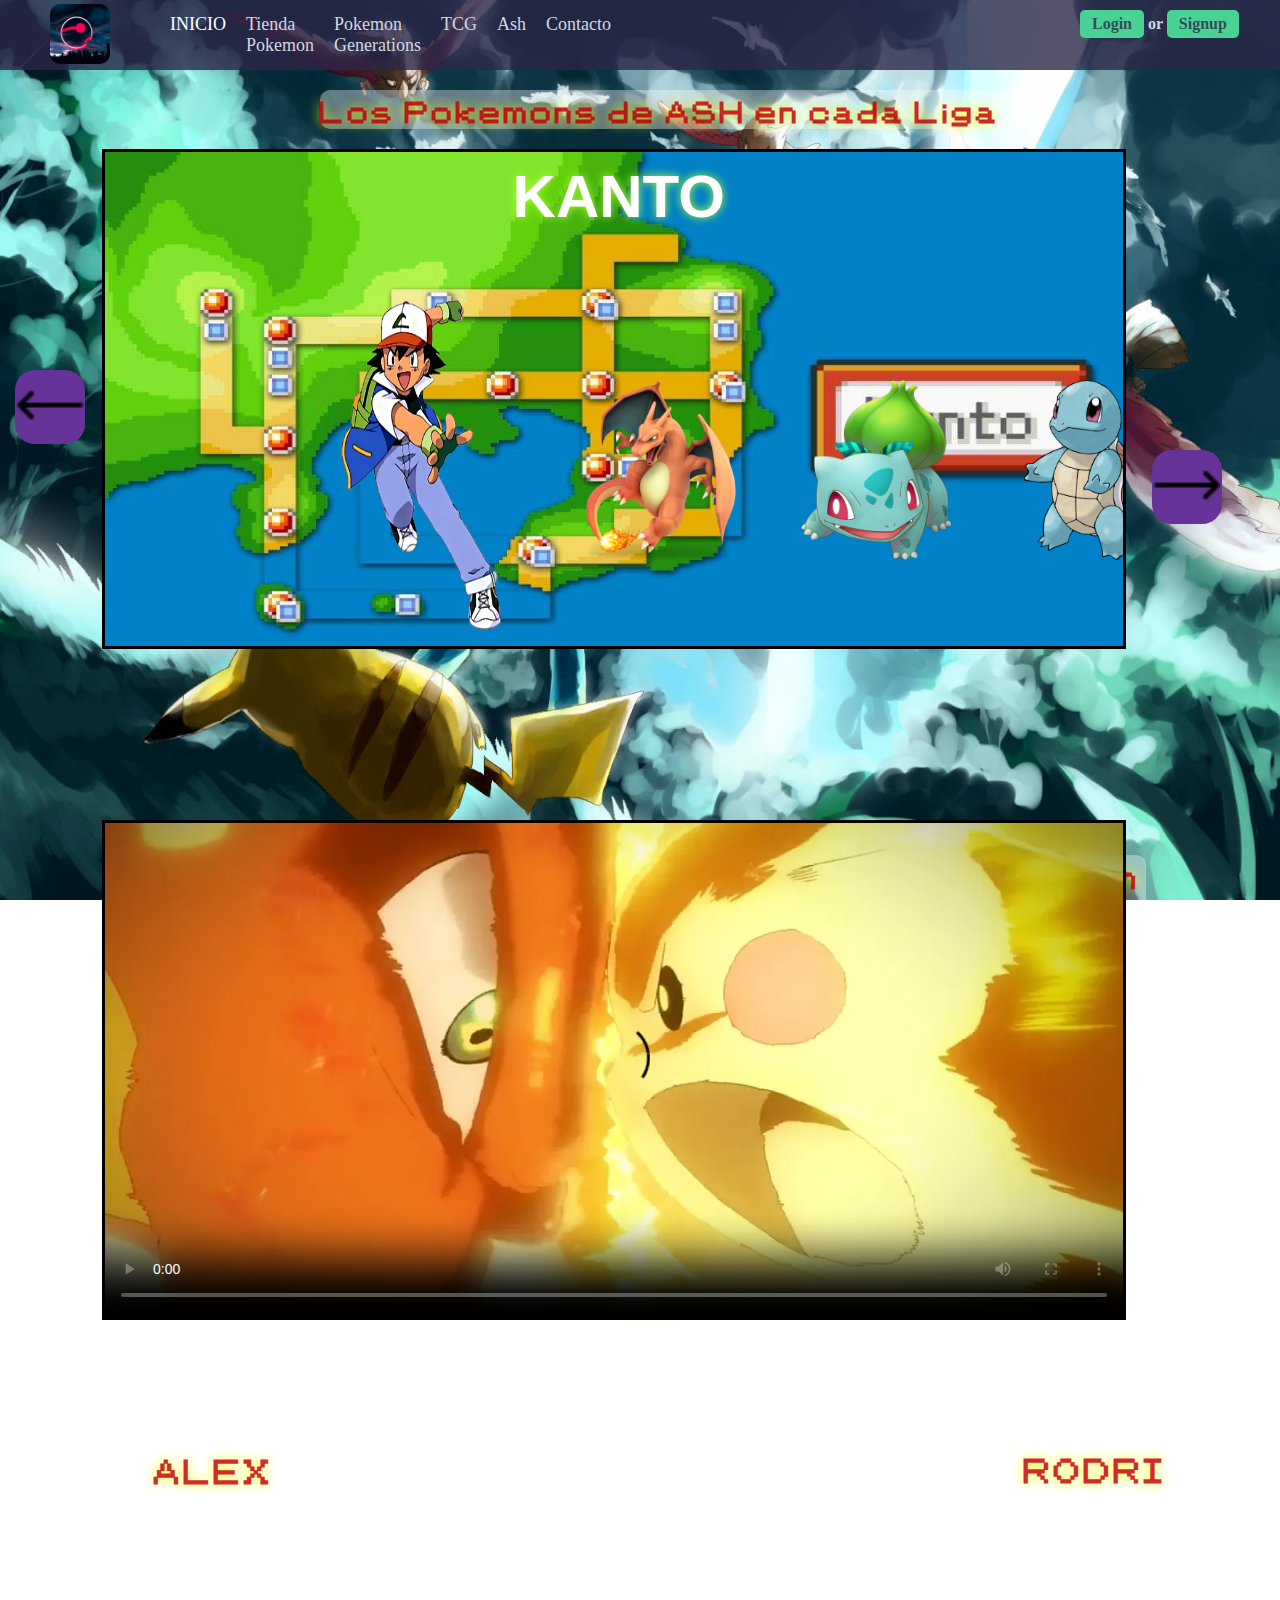
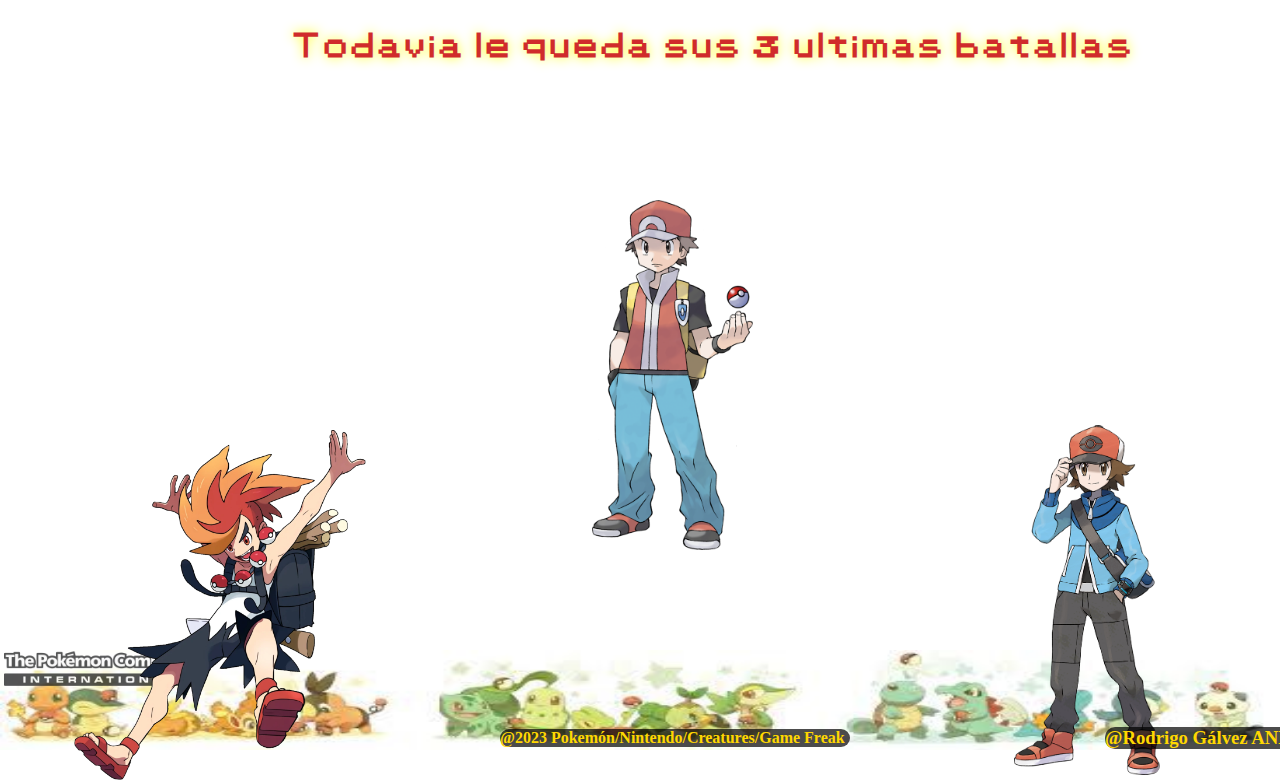
==== ash.html @ fdd90962 "initial commit" ====
<!DOCTYPE html>
<html lang="en">
<head>
    <meta charset="UTF-8">
    <meta http-equiv="X-UA-Compatible" content="IE=edge">
    <meta name="viewport" content="width=device-width, initial-scale=1.0">
    <link rel="stylesheet" href="style.css">
    <script src="java-pasar.js"></script>
    <link rel="icon" type="image/png" href="icon/favi-pokeball.png">
    <title>ASH</title>
</head>
<header class="head33 head44">
    <div class="header-left">
        <div class="logo">
            <img src="img/logo-pokeball-grafiti.jfif" alt="">
        </div>
        <nav>
            <ul>
                <li>
                    <a href="index.html" class="active">INICIO</a>
                </li>
                <li>
                    <a href="index.html#tienda5">Tienda Pokemon</a>
                </li>
                <li>
                    <a href="GenPoke.html">Pokemon Generations</a>
                </li>
                <li>
                    <a href="tcg.html">TCG</a>
                </li>
                <li>
                    <a href="ash.html">Ash</a>
                </li>
                <li>
                    <a href="contacto.html">Contacto</a>
                </li>
            </ul>
            <div class="login-signup">
                <a href="login.html">Login</a> or <a href="login.html">Signup</a>
            </div>
        </nav>
    </div>
    <div class="header-right">
        <div class="login-signup">
            <a href="login.html">Login</a> or <a href="login.html">Signup</a>
        </div>
        <div class="hamburger">
            <div></div>
            <div></div>
            <div></div>
        </div>
    </div>
</header>
<script>
    hamburger = document.querySelector(".hamburger");
    nav = document.querySelector("nav");
    hamburger.onclick = function() {
        nav.classList.toggle("active");
    }
</script>
<body class="ash"> 
    <!-- CONTENEDORES CON CADA LIGA -->
    <!-- PRIMER DIV KANTO -->
    <h1 class="no2">Los Pokemons de ASH en cada Liga</h1>
    <div class="ligakanto" id="contenido-original">
        <h1 class="letra-kanto">KANTO</h1>
        <div class="slide-kanto">
            <div class="slide"><img src="img/ash-kanto.webp" class="ash34"></div>
            <div class="slide"><img src="img/charizard.png"></div>
            <div class="slide"><img src="img/bulbasur.png"></div>
            <div class="slide"><img src="img/Squirtle.png"></div>
            <div class="slide"><img src="img/pikachu.png"></div>
            <div class="slide"><img src="img/Rattata.png"></div>
            <div class="slide"><img src="img/lapras.png"></div>
            <div class="slide"><img src="img/Snorlax.png"></div>
            <div class="slide"><img src="img/Muk.png"></div>
            <div class="slide"><img src="img/Haunter.webp"></div>
            <div class="slide"><img src="img/Kingler.webp"></div>
            <div class="slide"><img src="img/Pidgeot.webp"></div>
        </div>
        
        
    </div>
    <!-- Segundo div JOHTO -->
    <div class="ligajohto" style="display:none;" id="contenido-1">
        <h1 class="letra-johto">JOHTO</h1>
        <div class="slide-johto">
            <div class="slide"><img src="img/ash-kanto.webp" class="ash34"></div>
            <div class="slide"><img src="img/pikachu.png"></div>
            <div class="slide"><img src="img/Totodile.webp"></div>
            <div class="slide"><img src="img/Noctowl.webp"></div>
            <div class="slide"><img src="img/Cyndaquil.png"></div>
            <div class="slide"><img src="img/Bayleef.webp"></div>
            <div class="slide"><img src="img/Phanpy.webp"></div>
        </div>
    </div>
    <!-- tercer div hoenn -->
    <div class="ligahoenn" style="display:none;" id="contenido-2">
        <h1 class="letra-hoenn">HOENN</h1>
        <div class="slide-hoenn">
            <div class="slide"><img src="img/Hoennash.webp" class="ash34"></div>
            <div class="slide"><img src="img/pikachu.png"></div>
            <div class="slide"><img src="img/Sceptile.webp"></div>
            <div class="slide"><img src="img/Donphan.webp"></div>
            <div class="slide"><img src="img/Aipom.webp"></div>
            <div class="slide"><img src="img/Swellow.webp"></div>
            <div class="slide"><img src="img/Corphish.png"></div>
        </div>
    </div>
    <!-- cuarto div sinnoh -->
    <div class="ligasinnoh" style="display:none;" id="contenido-3">
        <h1 class="letra-sinnoh">SINNOH</h1>
        <div class="slide-sinnoh">
            <div class="slide"><img src="img/ash-sinnoh.webp" class="ash34"></div>
            <div class="slide"><img src="img/pikachu.png"></div>
            <div class="slide"><img src="img/Infernape.webp"></div>
            <div class="slide"><img src="img/Torterra.webp"></div>
            <div class="slide"><img src="img/Staraptor.webp"></div>
            <div class="slide"><img src="img/Floatzel.png"></div>
            <div class="slide"><img src="img/Gliscor.webp"></div>
        </div>
    </div>
    <!-- quinto div teselia -->
    <div class="ligateselia" style="display:none;" id="contenido-4">
        <h1 class="letra-teselia">TESELIA</h1>
        <div class="slide-teselia">
            <div class="slide"><img src="img/ash-teselia.webp" class="ash34"></div>
            <div class="slide"><img src="img/pikachu.png"></div>
            <div class="slide"><img src="img/Boldore.png"></div>
            <div class="slide"><img src="img/Oshawott.webp"></div>
            <div class="slide"><img src="img/Pignite.png"></div>
            <div class="slide"><img src="img/unfezat.png"></div>
            <div class="slide"><img src="img/Snivy.webp"></div>
        </div>
    </div>
    <!-- sexto div kalos -->
    <div class="ligakalos" style="display:none;" id="contenido-5">
        <h1 class="letra-kalos">KALOS</h1>
        <div class="slide-kalos">
            <div class="slide"><img src="img/ash-kalos.png" class="ash34"></div>
            <div class="slide"><img src="img/Greninja_Ash.webp"></div>
            <div class="slide"><img src="img/pikachu.png"></div>
            <div class="slide"><img src="img/Noivern.webp"></div>
            <div class="slide"><img src="img/Hawlucha.webp"></div>
            <div class="slide"><img src="img/Talonflame.webp"></div>
            <div class="slide"><img src="img/Goodra.png"></div>
        </div>
    </div>
    <!-- sextimo div Alola -->
    <div class="ligaalola" style="display:none;" id="contenido-6">
        <h1 class="letra-alola">ALOLA</h1>
        <div class="slide-alola">
            <div class="slide"><img src="img/ash-alola.png" class="ash34"></div>
            <div class="slide"><img src="img/Lycanroc_crepuscular.webp"></div>
            <div class="slide"><img src="img/pikachu.png"></div>
            <div class="slide"><img src="img/Rowlet.webp"></div>
            <div class="slide"><img src="img/Incineroar.webp"></div>
            <div class="slide"><img src="img/Naganadel.webp"></div>
            <div class="slide"><img src="img/Melmetal.webp"></div>
        </div>
    </div>
    <!-- sextimo div Espada -->
    <div class="ligagalar" style="display:none;" id="contenido-7">
        <h1 class="letra-galar">GALAR</h1>
        <div class="slide-galar">
            <div class="slide"><img src="img/ash-galar.png" class="ash34"></div>
            <div class="slide"><img src="img/pikachu.png"></div>
            <div class="slide"><img src="img/dragonite.png"></div>
            <div class="slide"><img src="img/mega-lucario.webp"></div>
            <div class="slide"><img src="img/Gengar.png"></div>
            <div class="slide"><img src="img/Sirfetchd.png"></div>
            <div class="slide"><img src="img/Dracovish.png"></div>
        </div>
    </div>

    <button onclick="anteriorContenido()" class="flecha1"><img src="icon/flechaa-izquierda.png" class="flecha"></button>
    <button onclick="siguienteContenido()" class="flecha2"><img src="icon/flechaa-derecha.png" class="flecha"></button>

    <!-- Parte video comvirtiendose en campeon pokemon -->
    <div class="texto-fin"><h1 class="fin">Y con esta Batalla la Historia de Nuestro Campeon llego a su Fin</h1></div>
    <div class="video-ash"><video class="videoash" controls poster="img/pikcahu-charizard.png"><source src="video/yt5s.io-Pokemon Ash_Satoshi Campeón Mundial Latino EDIT(720p).mp4"></video></div>

    <!-- Parte personajes -->
    <h1 class="no1">Todavia le queda sus 3 ultimas batallas</h1>
    <h1 class="no3">ALEX</h1>
    <div class="personaje-alex" id="personaje-alex">
        <img src="img/Personaje-Alex.webp" class="te1">
        <img src="img/Zeraora.webp" class="te2">
        <img src="img/Tyranitar.webp" class="te3">
        <img src="img/Greninja-2.webp" class="te4">
        <img src="img/Infernape.webp" class="te5">
        <img src="img/Latios.png" class="te6">
        <img src="img/Mewtwo.png" class="te7">
    </div>
    <!-- Personaje red -->
    <h1 class="no4">RED</h1>
    <div class="personaje-red" id="personaje-red">
        <img src="img/just-Red.png" class="te8">
        <img src="img/006MCharizard.webp" class="te9">
        <img src="img/Mewtwo.png" class="te10">
        <img src="img/Zapdos.webp" class="te11">
        <img src="img/Moltres.webp" class="te12">
        <img src="img/Articuno.webp" class="te13">
        <img src="img/Artwork_Pikachu_UNITE.png" class="te14">
    </div>
    <!-- Personaje Rodrigo -->
    <h1 class="no5">RODRI</h1>
    <div class="personaje-rodri" id="personaje-rodri">
        <img src="img/personaje-rodrigo.png" class="te15">
        <img src="img/Darkrai.webp" class="te16">
        <img src="img/Togekiss.png" class="te17">
        <img src="img/Giratina_Origen_shiny.webp" class="te18">
        <img src="img/Gyarados_GO_variocolor.webp" class="te19">
        <img src="img/Mamoswine.webp" class="te20">
        <img src="img/384MRayquaza.webp" class="te21">
    </div>
    <footer class="footer-ash">
        <h3>@Rodrigo Gálvez AND Alejandro Cuadrado</h3>
        <img src="img/logo-pokeball-grafiti.jfif" >
        <img class="cola" src="img/PokemonCompany.png">
        <h4>@2023 Pokemón/Nintendo/Creatures/Game Freak</h4>
    </footer>


</body>
</html>
---- style.css ----
/* Parte de TCG */
@font-face {
  font-family: pokemon1;
  src: url(font-family/Pokemon\ Classic.ttf);
}
body{
    background-image: url(img/tapete.jpg);
    background-attachment: fixed;
    align-items: center;
    justify-content: center;
    background-position: center;
    background-repeat: no-repeat;
    background-size: 100% 100%; 
} 
.body-tcg *{
  cursor: url('img/giratina\ \(origin\ forme\).cur'), auto;
}
.contacto * {
  cursor: url('img/Riolu\ -\ Strollin\'.cur'), auto;
}
 .ash * {
  cursor: url('img/Pokémon\ Sapphire\ Avatar.cur'), auto;
}
.main * {
  cursor: url('img/Charmander.cur'), auto;
}

.contenedor{
    height: 1070px;
    overflow: hidden;
    width: 100%;
    z-index: 1;
    margin-top: -100px;
}

.imagenes{
    height: 200px;
    
}
.carta1{
    position: relative;
    height: 230px;
    left: 50px;
    top: 670px;
}
.carta2{
    position: relative;
    height: 170px;
    left: 50px;
    top: 225px;
}
.carta3{
    position: relative;
    height: 170px;
    left: 50px;
    bottom: 160px;
}
.carta4{
    position: relative;
    height: 170px;
    left: 250px;
    top: 100px;
    
}
.carta5{
    position: relative;
    height: 170px;
    left: 450px;
    bottom: 90px;
   
}
.carta6{
    position: relative;
    height: 170px;
    left: 650px;
    bottom: 275px;
    
}
.carta7{
    position: relative;
    height: 170px;
    left: 850px;
    bottom: 465px;
}
.carta9{
    position: relative;
    height: 170px;
    left: 1050px;
    bottom: 655px;
}
.carta10{
    position: relative;
    height: 170px;
    left: 250px;
    bottom: 1490px;
}
.carta11{
    position: relative;
    height: 170px;
    left: 450px;
    bottom: 1677px;
}
.carta12{
    position: relative;
    height: 170px;
    left: 650px;
    bottom: 1867px;
}
.carta13{
    position: relative;
    height: 170px;
    left: 850px;
    bottom: 2055px;
    height: 200px;
}
.carta14{
    position: relative;
    height: 170px;
    left: 1050px;
    bottom: 2275px;
    height: 200px;
}
.carta15{
    position: relative;
    height: 170px;
    left: 650px;
    bottom: 2060px;
    height: 200px;
}
.carta16{
    position: relative;
    height: 170px;
    left: 650px;
    bottom: 2490px;
    height: 200px;
}
.carta17{
    position: relative;
    height: 170px;
    left: 350px;
    bottom: 2710px;
    height: 200px;
}
.carta18{
    position: relative;
    height: 170px;
    left: 950px;
    bottom: 2700px;
    height: 200px;
}
.carta19{
    position: relative;
    height: 170px;
    left: 1250px;
    bottom: 3330px;
    height: 200px;
}
.carta20{
    position: relative;
    height: 170px;
    left: 1250px;
    bottom: 3310px;
    height: 200px;
}
.carta21{
    position: relative;
    height: 170px;
    left: 1250px;
    bottom: 3300px;
    height: 200px;
}
.carta22{
    position: relative;
    height: 170px;
    left: 950px;
    bottom: 3710px;
    height: 200px;
}
.carta23{
    position: relative;
    height: 170px;
    left: 350px;
    bottom: 3700px;
    height: 200px;
}
/* HEADER */

* {
  padding: 0;
  margin: 0;
  box-sizing: border-box;
  text-decoration: none;
  list-style: none;
  font-family: "ubuntu";
  cursor: url('img/Pokémon\ PC\ Box\ Hand.cur'), auto;
}

header {
  height: 70px;
  display: flex;
  align-items: center;
  justify-content: space-between;
  padding: 0 50px;
  background: rgba(42, 39, 71, 0.8);
}
header .header-left {
  display: flex;
  align-items: center;
}
header .header-left .logo {
  width: 140px;
}
header .header-left nav {
  margin-left: 50px;
  z-index: 10;
}
header .header-left nav ul {
  display: flex;
}
nav ul li a {
  display: block;
  color: #cfd9e0;
  font-size: 18px;
  padding: 5px 10px;
  transition: 0.2s;

}
nav ul li a:hover,
nav ul li a.active {
  color: #fff;

}
nav .login-signup {
  display: none;
}
header .header-right {
  display: flex;
  align-items: center;
}
header .login-signup {
  color: #cfd9e0;
  font-weight: bold;
}
header .login-signup a {
  display: inline-block;
  color: rgba(42, 39, 71, 0.8);
  background: #4ad295;
  padding: 5px 12px;
  border-radius: 5px;
}
header .header-right .hamburger {
  margin-left: 20px;
  cursor: pointer;
  display: none;
  
}
header .header-right .hamburger div {
  width: 30px;
  height: 2px;
  margin: 6px 0;
  background: #fff;
  
}
.login-signup{
  position: absolute;
  top: 10px;
  height: 50px;
  width: 200px;
 
} 
.logo img {
  height: 60px;
  position: relative;
  margin-top: 69px;
  border-style: none;
}
@media only screen and (max-width: 1000px) {
  header {
      padding: 0 20px;
  }
  header .header-right .hamburger {
      display: block;
      position: absolute;
      top: 10px;
      right: -105px;
  }
  .login-signup{
    position: absolute;
    top: 10px;
    width: 300px;
    right: -80px;
  } 
  header .header-left nav {
      margin: 0;
      position: absolute;
      top: -100%;
      left: 0;
      width: 100%;
      height: fit-content;
      background-color: rgba(42, 39, 71, 0.8);
      padding: 30px;
      transition: 0.3s;
      text-align: center;
      z-index: 10;
  }
  header .header-left nav.active {
      top: 70px;
  }
  header .header-left nav ul {
      display: block;
  }
  .head66 .header-left nav{
    background: rgba(217, 123, 55, 0.666);
  }
  .head44 .header-left nav{
    background: rgba(42, 39, 71, 0.8);
  }
  .head55 .header-left nav{
    background: rgba(195, 50, 28, 0.796);
  }
  .head77 .header-left nav{
    background: rgba(34, 117, 52, 0.6);
  }
  .head94 .header-left nav{
    background: rgba(27, 25, 24, 0.666);
    z-index: 10;
  }
  .head96 .header-left nav{
    background: rgba(27, 25, 24, 0.666);
    z-index: 10;
  }
}
@media only screen and (max-width: 500px) {
  nav .login-signup {
      display: block;
      margin-top: 20px;
  }
  header .header-right .login-signup {
      display: none;
     
  }
  
  
}
/* MARGIN BOTTOM PARA BAJR LAS COSAS HACIA ABAJO */
.head33{
  margin-bottom: 90px;
  background: rgba(34, 117, 52, 0.6);
  
}
.head44{
  margin-bottom: 20px;
  background: rgba(42, 39, 71, 0.8);
}
.head55{
  background: rgba(195, 50, 28, 0.796);
}
.head66{
  background: rgba(217, 123, 55, 0.666);
}
.head94{
  background: rgba(27, 25, 24, 0.666);
  z-index: 10;
}
.head96{
  background: rgba(27, 25, 24, 0.666);
  z-index: 10;
}

/* //////////////////////////////////////////////7 */
.titulo{
    text-align: center;
    position: relative;
    left: 600px;
    top: 30px;
    border-style: none;
}
.pokemon{
    height: 150px;
    width: 250px;
   border-style: none;
    
}
.pokemon:hover{
  transform: scale(1.6);
  transition: 3s;
  z-index: 7;
}

/* flip cardddssss */

img{
    border-style: solid;
    border-radius: 10px;
    border-color: white;
    border-width: 2px;
    
    
}
.card .face {
    position: absolute;
    
    height: 200px;
    
    backface-visibility: hidden;
    
    overflow: hidden;
    transition: 0.5s;


}
.card .front {
    transform: perspective(600px) rotateY('0deg');
    box-shadow: 0px 5px 10px #000;
}
.card .front img{
    position: absolute;
    
    height: 200px;
    /* indica como el contenido de un elemento debera ser redimensionado para ajustarse a su contenedor */
    object-fit: cover;

}

.card .back {
        transform: perspective(600px) rotateY(180deg);
        background: rgb(3,35,54);
       
        color: #f3f3f3;
        display: flex;
        flex-direction: column;
        justify-content: space-between;
        
        
  
}

.card .face img{
    height: 200px;
    position: relative;
}


.card:hover .front{
    transform: perspective(600px)rotateY(180deg);

}
.card:hover .back{
    transform: perspective(600px)rotateY(360deg);
    
}


.campo{
    position: relative;
    bottom: 4430px;
    left: 420px;
    font-family: Arial, Helvetica, sans-serif;
    color: rgb(2, 1, 1);
    text-shadow: 0  0 10px gold;
    font-size: 20px;
    height: 100px;
    width: 800px;
    z-index: 1;
}
.campo h1{
  font-family: pokemon1;
}
.app{
  z-index: 1;
}
.app  img:hover{
    opacity: 1;
   
}
.carta:hover{
    z-index: 4;
}
.app:hover img{
    opacity: 0.9;
    transform: scale(2);
    transition: 2.5s;
    z-index: 3;
    
    

    
}
div{
    height: 200px;
    width: 150px;
    z-index: 3;
}
.pokeball{
    position: relative;
    bottom: 4300px;
    border-style: none;
    left: 370px;
    height: 700px;
    z-index: 0;
    opacity: 0.7;
}
.deck{
    position: relative;
    border-style: solid;
    height: 200px;
    width: 150px;
    bottom: 4485px;
    left: 1250px;
    border-color: white;
    text-align: center;
    color: white; 
    font-size: 20px;
    z-index: 1;
}
.deck2{
    position: relative;
    border-style: solid;
    height: 200px;
    width: 150px;
    bottom: 5340px;
    left: 40px;
    border-color: white;
    text-align: center;
    color: white; 
    font-size: 20px;
    z-index: 1;
}
.nn{
    top: 100px;
    left: 490px;
    position: relative;
    height: 200px;
    width: 500px;
    font-size: 20px;
    color: rgb(246, 233, 233);
    text-shadow: 0  0 10px gold;
    font-family: Arial, Helvetica, sans-serif;
}
.tcg-letra{
  background: linear-gradient(to bottom, rgba(217, 123, 55, 0.8), #FBC02D, #1c3aff);
  width: 100%;
  text-align: center;
  height: 400px;
}
.tcg-letra1{
  font-size: 11px;
  margin-top: 5px;
  padding: 20px 20px;
  font-family: pokemon1;
  color: white;
}
.tcg-letra2{
 margin-top: 50px; 
 font-size: 50px;
 font-family: pokemon1;
 color: white;
}






/* PARTE DE INICIO DE SESION Y CREAR CUENTA */
 .main{
    background-image: url(img/fondo-iniciosesion.png);
    background-attachment: fixed;
    align-items: center;
    justify-content: center;
    background-position: center;
    background-repeat: no-repeat;
    background-size: 100% 100%; 
    font-family: Arial, Helvetica, sans-serif;
    background-color: rgb(0, 255, 238);
    background-color: rgba(27, 175, 239, 0.5);
}
.caja1{
    background-color: rgba(255, 255, 255, .5);
    height: 500px;
    width: 500px;
    position: absolute;
    left: 5%;
    /* opcacidad */
    z-index: 1;
    

}
.title{
    background-color: skyblue;
    text-align: center;
    border-radius: 10px;
    width: 200px;
    position: relative;
    left: 30%;
    font-family: Arial, Helvetica, sans-serif;
    color: white;
    top: 7%;
    /* color  shadow */
    text-shadow: 0 0 5px rgb(255, 109, 5);
}
.celda1{
position: relative;
top: 30%;
left: 12%;
height: 35px;
width: 390px;
font-family: Arial, Helvetica, sans-serif;
border-style: none;
font-size: 20px;

}
.hr1{
    position: relative;
    top: 30%;
    height: 2px;
    color: skyblue;
    background-color: skyblue;
    width: 79%;
    left: 11%;
    border-style: none;
}
.celda2{
    position: relative;
    top: 45%;
    left: 12%;
    height: 35px;
    width: 390px;
    font-family: Arial, Helvetica, sans-serif;
    border-style:none ;
    font-size: 20px;
    }
.hr2{
        position: relative;
        top: 45%;
        height: 2px;
        color: skyblue;
        background-color: skyblue;
        width: 79%;
        left: 11%;
        border-style: none;
}
.celda3{
    position: relative;
    top: 53%;
    left: 12%;
    height: 15px;
    font-family: Arial, Helvetica, sans-serif;
    border-style:none ;
    
    }

.celda4{
    position: relative;
    top: 52.5%;
    left: 15%;
    font-family: Arial, Helvetica, sans-serif;
    color: blue;
}
.boton1{
    position: relative;
    top: 63%;
    height: 50px;
    width: 150px;
    border-radius: 15px;
    background-color: skyblue;
    font-family: Arial, Helvetica, sans-serif;
    font-size: 19px;

}
.boton1:hover {
    opacity: 1;
    transition: 1s;
   background-color: blue;
   transform: rotate(360deg);
}
.icon1{
    position: relative;
    right: 35%;
    bottom: 5%;
    height: 40px;
    border-style: none;
}
.icon2{
    position: relative;
    right: 30%;
    bottom: 5%;
    height: 40px;
    border-style: none;
}
.icon3{
    position: relative;
    right: 25%;
    bottom: 5%;
    height: 40px;
    border-style: none;
}
/* CONTENEDOR 2 */
.caja2{
    background-color: rgba(255, 255, 255, .5);
    height: 500px;
    width: 500px;
    position: absolute;
    left: 60%;
    /* opcacidad */
    z-index: 1;
    

}
.title2{
    background-color: skyblue;
    text-align: center;
    border-radius: 10px;
    width: 200px;
    position: relative;
    left: 30%;
    font-family: Arial, Helvetica, sans-serif;
    color: white;
    top: 7%;
    /* color  shadow */
    text-shadow: 0 0 5px rgb(255, 109, 5);
}
.celda5{
    position: relative;
    top: 30%;
    left: 12%;
    height: 35px;
    width: 390px;
    font-family: Arial, Helvetica, sans-serif;
    border-style: none;
    font-size: 20px;
    
    }
    .hr3{
        position: relative;
        top: 30%;
        height: 2px;
        color: skyblue;
        background-color: skyblue;
        width: 79%;
        left: 11%;
        border-style: none;
    }
    .celda6{
        position: relative;
        top: 35%;
        left: 12%;
        height: 35px;
        width: 390px;
        font-family: Arial, Helvetica, sans-serif;
        border-style: none;
        font-size: 20px;
        
        }
        .hr4{
            position: relative;
            top: 35%;
            height: 2px;
            color: skyblue;
            background-color: skyblue;
            width: 79%;
            left: 11.5%;
            border-style: none;
        }
        .celda7{
            position: relative;
            top: 40%;
            left: 12%;
            height: 35px;
            width: 390px;
            font-family: Arial, Helvetica, sans-serif;
            border-style: none;
            font-size: 20px;
            
            }
            .hr5{
                position: relative;
                top: 40%;
                height: 2px;
                color: skyblue;
                background-color: skyblue;
                width: 79%;
                left: 11.5%;
                border-style: none;
            }

            .celda8{
                position: relative;
                top: 49.5%;
                left: 12%;
                height: 15px;
                font-family: Arial, Helvetica, sans-serif;
                border-style:none ;
                
                }
                .celda9{
                    position: relative;
                    top: 49%;
                    left: 15%;
                    font-family: Arial, Helvetica, sans-serif;
                    color: blue;
                }
                .boton2{
                    position: relative;
                    top: 59%;
                    height: 50px;
                    right: 13%;
                    width: 150px;
                    border-radius: 15px;
                    background-color: skyblue;
                    font-family: Arial, Helvetica, sans-serif;
                    font-size: 19px;
                
                }
                .boton2:hover {
                    opacity: 1;
                    transition: 1s;
                   background-color: blue;
                   transform: rotate(360deg);
                }
                .icon4{
                    position: relative;
                    right: 47%;
                    bottom: 13%;
                    height: 40px;
                    border-style: none;
                }
                .icon5{
                    position: relative;
                    right: 41%;
                    bottom: 13%;
                    height: 40px;
                    border-style: none;
                }
                .icon6{
                    position: relative;
                    left: 60%;
                    bottom: 24%;
                    height: 40px;
                    border-style: none;
                }

                .caja2:hover{
                    transform: scale(1.2);
                    transition: 2s;
                }
                .caja1:hover{
                    transform: scale(1.2);
                    transition: 2s;
                }


input{background-color:rgba(255, 255, 255, .3);
     
      
}
/* COLORES DE LOS MENUS */
.menucolor1{
    background-color: rgb(221, 124, 28);
    opacity: 0.8;
}
.menucolor1 ul>li{
    background-color: rgb(221, 124, 28);
    opacity: 0.9;
}
.menucolor2{
   background-color: rgb(210, 39, 39);
   opacity: 0.8;
}
.menucolor2 ul>li{
    background-color: rgb(210, 39, 39);
    opacity: 1;
 }
 .menucolor3{
    background-color: rgba(182, 168, 63,1);
    opacity: 0.8;
 }
 .menucolor3 ul>li{
     background-color: rgba(182, 168, 63,0.6);
     opacity: 1;
  }
  .menucolor4{
    background-color: rgba(15, 19, 77, 0.9);
    opacity: 0.8;
 }
 .menucolor4 ul>li{
     background-color: rgba(15, 19, 77, 0.9);
     opacity: 1;
  }
/* FIN COLORES DE MENUS */


/* PARTE RESPONSIVE LOGIN */
  @media only screen and (max-width: 576px) {
    /*dispositivos pequeños */
    /* PARTE LOGIN */
    .caja2{
        position: absolute;
        left: 3.5% ;
        top:105%;
    }
    .caja1{
        position: absolute;
        left: 3.5%;
    }
    .caja2:hover{
        transform: scale(0.8);
        transition: 2s;
    }
    .caja1:hover{
        transform: scale(0.8);
        transition: 2s;
    }
    
    /* FIN PARTE LOGIN */
   }
  

  /* PARTE RESPONSIVE */


  /*(entre 576px y 991px) */
  @media only screen and (min-width: 576px) and (max-width: 991px) {
    /*para dispositivos medianos */
    /* PARTE LOGIN */
    .caja1{
        position: absolute;
        left: 20%;
    }
    .caja2{
        position: absolute;
        left: 20% ;
        top:105%;
    }
    /* FIN PARTE LOGIN */


  }
/* FIN PARTE RESPONSIVE */

/* PARTE CONTACTO */
.contacto{
    background-color: white;
    background-image: url(img/campo-pokemon.jpg);
    
}
.contenedor-contacto{
    position: absolute;
    border-style: solid;
    height: 600px;
    width: 700px;
    left: 26%;
    top: 17%;
    border-color: rgb(182, 168, 63);
    z-index: 1;
    border-radius: 13px;
    
}
.title3{
    position: relative;
    font-family: Arial, Helvetica, sans-serif;
    top: 5%;
    left: 9%;
    color: rgb(182, 168, 63);
    text-shadow: 0 0 10px gold;
}
.intro1{
    position: relative;
    left: 13%;
    top: 20% ;
    height: 30px;
    width: 200px;
    border-style: none;
    background-color: rgba(149, 243, 142, 0.3);

}
.letra1{
    position: relative;
    right: 16%;
    top: 15%;
    font-size: 20px;
    font-family: Arial, Helvetica, sans-serif;
    color: rgb(182, 168, 63);
    text-shadow: 0 0 10px rgb(255, 254, 253);
}
.r1{
    position: relative;
    border-style: none;
    height: 3px;
    background-color: rgb(182, 168, 63);
    border-radius: 12px;
    width: 29.5%;
    top: 20%;
    left: 13%;
}
.intro2{
    position: relative;
    left: 53%;
    top: 14.2% ;
    height: 30px;
    width: 200px;
    border-style: none;
    background-color: rgba(149, 243, 142, 0.3);
}
.letra2{
    position: relative;
    left: 24%;
    top: 9%;
    font-size: 20px;
    font-family: Arial, Helvetica, sans-serif;
    color: rgb(182, 168, 63);
    text-shadow: 0 0 10px rgb(255, 254, 253);
}
.r2{
    position: relative;
    border-style: none;
    height: 3px;
    background-color: rgb(182, 168, 63);
    border-radius: 12px;
    width: 29.5%;
    top: 14.3%;
    left: 53%;
}
.intro3{
    position: relative;
    left: 13%;
    top: 29% ;
    height: 30px;
    width: 480px;
    border-style: none;
    background-color: rgba(149, 243, 142, 0.3);
}
.letra3{
    position: relative;
    right: 55%;
    top: 24%;
    font-size: 20px;
    font-family: Arial, Helvetica, sans-serif;
    color: rgb(182, 168, 63);
    text-shadow: 0 0 10px rgb(255, 254, 253);
}
.letra4{
    position: relative;
    right: 55%;
    top: 13%;
    font-size: 20px;
    font-family: Arial, Helvetica, sans-serif;
    color: rgb(182, 168, 63);
    text-shadow: 0 0 10px rgb(255, 254, 253);
}
.intro4{
    position: relative;
    left: 13%;
    top: 38% ;
    width: 480px;
    height: 130px;
    border-style: none;
    background-color: rgba(149, 243, 142, 0.3);

}
.r3{
    position: relative;
    border-style: none;
    height: 3px;
    background-color: rgb(182, 168, 63);
    border-radius: 12px;
    width: 485px;
    top: 29%;
    left: 13%;
}
.r4{
    position: relative;
    border-style: none;
    height: 3px;
    background-color: rgb(182, 168, 63);
    border-radius: 12px;
    width: 485px;
    top: 37%;
    left: 13%;
}
.enviar{
position: relative;
top: 40%;
height: 40px;
width: 140px;
border-radius: 20px;
background-color: rgba(182, 168, 63,0.8);
color: white;
left: 13%;
border-style: none;
}
.letra5{
    position: relative;
    left: 31%;
    top: 40%;
    font-size: 20px;
    font-family: Arial, Helvetica, sans-serif;
    color: rgb(182, 168, 63);
    text-shadow: 0 0 10px rgb(255, 254, 253);
}
.personaje1{
    position: absolute;
    height: 400px;
    top: 200px;
    right: 290%;
    border-style: none;
    
   
}
.personaje2{
    position: absolute;
    height: 400px;
    top: 200px;
    left: 370%;
    border-style: none;
}
  
 .charizard{
    border-style: none;
    height: 300px;
    position: absolute;
    left: 39%;
    top: 30%;
 }

 .charizard:hover{
    transition: 2s;
    transform: scale(2) rotate(-36deg);
    z-index: 2;
    box-shadow: 0 0 10px rgba(239, 126, 45, 0.3);
    background-color: rgba(239, 126, 45, 0.3);
    border-radius: 30px;
    
 }
 @media only screen and (max-width: 576px){
    .charizard{
        position: absolute;
        top: 87%;
        z-index: 2;
        height: 150px;
    }
 }
 @media only screen and (min-width: 576px) and (max-width: 991px){
    .charizard{
        position: absolute;
        top: 87%;
        z-index: 2;
        left: 43%;
        height: 150px;
    }
 }
 .vs1{
    border-style: none;
    position: relative;
    height: 60px;
    left: 350px;
    z-index: 0;
    opacity: 0;
 }
 .vs2{
    border-style: none;
    position: relative;
    height: 60px;
    /* right: 200px; */
    opacity: 1;
    transition: all 0,5s;
    opacity: 0;
    z-index: 0;
 }
 .vs{
    position: absolute;
    border-style: none;
    left: 43%;
    top: 9.5%;
    height: 50px;
    text-align: center;
    transition: all 0,5s;
    z-index: 0;
 }
 .vs3{
    font-size: 50px;
    color: white;
    position: relative;
    bottom: 20%;
    left: 10%;
    text-shadow: 0 0 10px gold;
 }
 .vs4{
    position: relative;
    width: 220px;
    opacity: 0;
 }
 .vs:hover .vs1 {
    transform: translateY(90px);
    height: 300px;
    z-index: 0;
    left: 220%;
    opacity: 1;
    top: 0%;
    
  }
  
  .vs:hover .vs2 {
    transform: translateX(-320px);
    height: 300px;
    left: 0%;
    right: 0%;
   opacity: 1;
   z-index: 0;

  }
  .vs:hover .vs4 {
    opacity: 1;
    transform: translateX(450px);
    bottom: 610px;
    position: relative;
    
  }
  .vs:hover .personaje1 {
    opacity: 0;
    transform: translateX(229px);

  }
  .vs:hover .personaje2 {
    opacity: 0;
    transform: translateX(229px);

  }
  .vs5{
    position: relative;
    width: 220px;
    opacity: 0;
 }
 .vs:hover .vs5 {
    opacity: 1;
    transform: translateX(-475px);
    bottom: 430px;

  }
  .vs6{
    color: white;
    font-family: Arial, Helvetica, sans-serif;
    position: relative;
    right: 530px;
    bottom: 230px;
    text-shadow: 0 0 10px gold;
  }
  .vs:hover .vs6 {
    opacity: 0;

  }
  .vs:hover .vs7 {
    opacity: 0;

  }
  .vs7{
    color: white;
    font-family: Arial, Helvetica, sans-serif;
    position: relative;
    left: 570px;
    bottom: 330px;
    text-shadow: 0 0 10px gold;
  }
  .contenedor-contacto:hover{
    background-color: rgba(149, 243, 142, 0.7);
  }
  /* RESPONSIVE CONTACTO */
  @media only screen and (max-width: 576px){
    .contenedor-contacto{
        opacity: 1;
        left: -60px;
        border-style: none;
    }
    .personaje2{
        opacity: 0;
    }
    .personaje1{
        opacity: 0;
    }
    .vs:hover .vs4 {
        transform: translateX(50px);
        bottom: 610px;
        position: relative;
        
      }
      .vs:hover .vs2 {
        transform: translateX(-240px);
        height: 300px;
      
    
      }
      .vs:hover .vs1 {
        transform: translateY(90px);
        height: 300px;
        z-index: 0;
        left: 50px; 
      }
      .vs:hover .vs5 {
        transform: translateX(50px);
        bottom: 245px;
    
      }
 }
 @media only screen and (min-width: 576px) and (max-width: 991px){
    .personaje2{
        opacity: 0;
    }
    .personaje1{
        opacity: 0;
    }
    .contenedor-contacto{
        left: 200px;
        width: 600px;
        height: 560px;
       position: sticky;
      
    }
    .vs:hover .vs4 {
        transform: translateX(50px);
        bottom: 610px;
        position: relative;
        
      }
      .vs:hover .vs2 {
        transform: translateX(-300px);
        height: 300px;
      
    
      }
      .vs:hover .vs1 {
        transform: translateY(90px);
        height: 300px;
        z-index: 0;
        left: 120px; 
      }
      .vs:hover .vs5 {
        transform: translateX(-50px);
        bottom: 235px;
    
      }
      
 }
  

 /* PARTE ASH  */
.ash{
    background-image: url(img/Fondo-Ash.jpg);
    
    
}
/* PARTE KANTOO */
.ligakanto{
    background-image: url(img/Kanto_Map.jpg);
    background-position: center;
    background-repeat: no-repeat;
    background-size: 100% 100%; 
    position: absolute;
    width: 80%;
    height: 500px;
    border-style: solid;
    margin-left: 8%;
    overflow: hidden;
    align-items: center;
    z-index: 1;
   
}
.slide-kanto{
    position: absolute;
    left: 30%;
    top: 40%;
}
.ligakanto:before {
    position: absolute;
    z-index: 1;
    left: 0;
    content: "";
    width: 23.958%;
    height: 110px;
    background: linear-gradient(-90deg, hsla(0,0%,96.9%,0),);
}
.ligakanto:after{
    position: absolute;
    right: 0;
    content: "";
    width: 23.958%;
    height: 110px;
    background: linear-gradient(90deg,hsla(0, 0%, 96.9%,0),hsla(0, 0%, 96.9%,0) 99%);
}
/* .ligakanto .slide-kanto{
    display: flex;
    animation: scroll 35s linear infinite;
    -webkit-animation: scroll 35s linear infinite;
    width: calc(240px * 10);
} */
.ligakanto .slide {
    display: flex;
}
.ligakanto .slide img {
    width: 180px;
    height: 200px;
    padding: 10px;
    border-style: none;
    cursor: pointer;
    margin: 20px;
    border-radius: 8px;
    box-shadow: rgba(50, 50, 93, 0.25) 0px 2px 5px -1px rgba(0, 0, 0, 0.3) 0px 1ppx 3px -1px;
}
/* @keyframes scroll {
    0%{
        -webkit-transform: translateX(0);
        transform: translateX(0);
    }
    100%{
        -webkit-transform: translateX(calc(-240px * 5));
        transform: translateX(calc(-240px * 5));
    }
} */
.ligakanto .slide-kanto {
    display: flex;
    animation: scroll 20s linear infinite;
    animation-iteration-count: infinite;
  }
  
  @keyframes scroll {
    0% {
      transform: translateX(0);
    }
    100% {
      transform: translateX(calc(-590px * 5));
    }
  }
  .slide-kanto div{
    margin-left: 70px;
  }
  .ligakanto .slide .ash34 {
    height: 350px;
    top: -80px;
    left: -100px;
    position: absolute;
  }
  .slide:hover {
    transform: scale(1.5);
  }
  .letra-kanto{
    position: absolute;
    font-family: Arial, Helvetica, sans-serif;
    font-size: 60px;
    color: white;
    left: 40%;
    top: 2%;
    text-shadow: 0 0 10px greenyellow;

  }

  /* FIN KANTO */
  /* PARTE JOHTO */


.ligajohto{
    background-image: url(img/mapa-johto.png);
    background-position: center;
    background-repeat: no-repeat;
    background-size: 100% 100%; 
    position: absolute;
    width: 80%;
    height: 500px;
    border-style: solid;
    margin-left: 8%;
    overflow: hidden;
    align-items: center;
    display: none;
    z-index: 1;
}
.slide-johto{
    position: absolute;
    left: 30%;
    top: 40%;
}
.ligajohto:before {
    position: absolute;
    z-index: 1;
    left: 0;
    content: "";
    width: 23.958%;
    height: 110px;
    background: linear-gradient(-90deg, hsla(0,0%,96.9%,0),);
}
.ligajohto:after{
    position: absolute;
    right: 0;
    content: "";
    width: 23.958%;
    height: 110px;
    background: linear-gradient(90deg,hsla(0, 0%, 96.9%,0),hsla(0, 0%, 96.9%,0) 99%);
}
.ligajohto .slide {
    display: flex;
}
.ligajohto .slide img {
    width: 180px;
    height: 200px;
    padding: 10px;
    border-style: none;
    cursor: pointer;
    margin: 20px;
    border-radius: 8px;
    box-shadow: rgba(50, 50, 93, 0.25) 0px 2px 5px -1px rgba(0, 0, 0, 0.3) 0px 1ppx 3px -1px;
}
.ligajohto .slide-johto {
    display: flex;
    animation: scroll 20s linear infinite;
    animation-iteration-count: infinite;
  }
  
  @keyframes scroll {
    0% {
      transform: translateX(0);
    }
    100% {
      transform: translateX(calc(-380px * 5));
    }
  }
  .slide-johto div{
    margin-left: 70px;
  }
  .ligajohto .slide .ash34 {
    height: 350px;
    top: -80px;
    left: -100px;
    position: absolute;
  }
  .slide:hover {
    transform: scale(1.5);
  }
  .letra-johto{
    position: absolute;
    font-family: Arial, Helvetica, sans-serif;
    font-size: 60px;
    color: white;
    left: 40%;
    top: 2%;
    text-shadow: 0 0 10px greenyellow;

  }
  
  /* FIN PARTE JOHTO */
  /* PARTE HOENN */
  .ligahoenn{
    background-image: url(img/mapa-hoenn.png);
    background-position: center;
    background-repeat: no-repeat;
    background-size: 100% 100%; 
    position: absolute;
    width: 80%;
    height: 500px;
    border-style: solid;
    margin-left: 8%;
    overflow: hidden;
    align-items: center;
    display: none;
    z-index: 1;
}
.slide-hoenn{
    position: absolute;
    left: 30%;
    top: 40%;
}
.ligahoenn:before {
    position: absolute;
    z-index: 1;
    left: 0;
    content: "";
    width: 23.958%;
    height: 110px;
    background: linear-gradient(-90deg, hsla(0,0%,96.9%,0),);
}
.ligahoenn:after{
    position: absolute;
    right: 0;
    content: "";
    width: 23.958%;
    height: 110px;
    background: linear-gradient(90deg,hsla(0, 0%, 96.9%,0),hsla(0, 0%, 96.9%,0) 99%);
}
.ligahoenn .slide {
    display: flex;
}
.ligahoenn .slide img {
    width: 180px;
    height: 200px;
    padding: 10px;
    border-style: none;
    cursor: pointer;
    margin: 20px;
    border-radius: 8px;
    box-shadow: rgba(50, 50, 93, 0.25) 0px 2px 5px -1px rgba(0, 0, 0, 0.3) 0px 1ppx 3px -1px;
}
.ligahoenn .slide-hoenn {
    display: flex;
    animation: scroll 20s linear infinite;
    animation-iteration-count: infinite;
  }
  
  @keyframes scroll {
    0% {
      transform: translateX(0);
    }
    100% {
      transform: translateX(calc(-380px * 5));
    }
  }
  .slide-hoenn div{
    margin-left: 70px;
  }
  .ligahoenn .slide .ash34 {
    height: 350px;
    top: -80px;
    left: -100px;
    position: absolute;
  }
  .slide:hover {
    transform: scale(1.5);
  }
  .letra-hoenn{
    position: absolute;
    font-family: Arial, Helvetica, sans-serif;
    font-size: 60px;
    color: white;
    left: 40%;
    top: 2%;
    text-shadow: 0 0 10px greenyellow;

  }
  /* FIN PARTE HOENN */
  /* PARTE SINNO */
  .ligasinnoh{
    background-image: url(img/mapa-sinnoh.jpg);
    background-position: center;
    background-repeat: no-repeat;
    background-size: 100% 100%; 
    position: absolute;
    width: 80%;
    height: 500px;
    border-style: solid;
    margin-left: 8%;
    overflow: hidden;
    align-items: center;
    display: none;
    z-index: 1;
}
.slide-sinnoh{
    position: absolute;
    left: 30%;
    top: 40%;
}
.ligasinnoh:before {
    position: absolute;
    z-index: 1;
    left: 0;
    content: "";
    width: 23.958%;
    height: 110px;
    background: linear-gradient(-90deg, hsla(0,0%,96.9%,0),);
}
.ligasinnoh:after{
    position: absolute;
    right: 0;
    content: "";
    width: 23.958%;
    height: 110px;
    background: linear-gradient(90deg,hsla(0, 0%, 96.9%,0),hsla(0, 0%, 96.9%,0) 99%);
}
.ligasinnoh .slide {
    display: flex;
}
.ligasinnoh .slide img {
    width: 180px;
    height: 200px;
    padding: 10px;
    border-style: none;
    cursor: pointer;
    margin: 20px;
    border-radius: 8px;
    box-shadow: rgba(50, 50, 93, 0.25) 0px 2px 5px -1px rgba(0, 0, 0, 0.3) 0px 1ppx 3px -1px;
}
.ligasinnoh .slide-sinnoh {
    display: flex;
    animation: scroll 20s linear infinite;
    animation-iteration-count: infinite;
  }
  
  @keyframes scroll {
    0% {
      transform: translateX(0);
    }
    100% {
      transform: translateX(calc(-380px * 5));
    }
  }
  .slide-sinnoh div{
    margin-left: 70px;
  }
  .ligasinnoh .slide .ash34 {
    height: 350px;
    top: -80px;
    left: -100px;
    position: absolute;
  }
  .slide:hover {
    transform: scale(1.5);
  }
  .letra-sinnoh{
    position: absolute;
    font-family: Arial, Helvetica, sans-serif;
    font-size: 60px;
    color: white;
    left: 40%;
    top: 2%;
    text-shadow: 0 0 10px greenyellow;

  }
/* FIN PART ESINNOH  */
/* PARTE TESELIA */
.ligateselia{
    background-image: url(img/mapa-teselia.jpg);
    background-position: center;
    background-repeat: no-repeat;
    background-size: 100% 100%; 
    position: absolute;
    width: 80%;
    height: 500px;
    border-style: solid;
    margin-left: 8%;
    overflow: hidden;
    align-items: center;
    display: none;
    z-index: 1;
}
.slide-teselia{
    position: absolute;
    left: 30%;
    top: 40%;
}
.ligateselia:before {
    position: absolute;
    z-index: 1;
    left: 0;
    content: "";
    width: 23.958%;
    height: 110px;
    background: linear-gradient(-90deg, hsla(0,0%,96.9%,0),);
}
.ligateselia:after{
    position: absolute;
    right: 0;
    content: "";
    width: 23.958%;
    height: 110px;
    background: linear-gradient(90deg,hsla(0, 0%, 96.9%,0),hsla(0, 0%, 96.9%,0) 99%);
}
.ligateselia .slide {
    display: flex;
}
.ligateselia .slide img {
    width: 180px;
    height: 200px;
    padding: 10px;
    border-style: none;
    cursor: pointer;
    margin: 20px;
    border-radius: 8px;
    box-shadow: rgba(50, 50, 93, 0.25) 0px 2px 5px -1px rgba(0, 0, 0, 0.3) 0px 1ppx 3px -1px;
}
.ligateselia .slide-teselia {
    display: flex;
    animation: scroll 20s linear infinite;
    animation-iteration-count: infinite;
  }
  
  @keyframes scroll {
    0% {
      transform: translateX(0);
    }
    100% {
      transform: translateX(calc(-380px * 5));
    }
  }
  .slide-teselia div{
    margin-left: 70px;
  }
  .ligateselia .slide .ash34 {
    height: 350px;
    top: -80px;
    left: -100px;
    position: absolute;
  }
  .slide:hover {
    transform: scale(1.5);
  }
  .letra-teselia{
    position: absolute;
    font-family: Arial, Helvetica, sans-serif;
    font-size: 60px;
    color: white;
    left: 40%;
    top: 2%;
    text-shadow: 0 0 10px greenyellow;

  }
  /* FIN TESELIA  */
/* PARTE KALOS */
.ligakalos{
    background-image: url(img/mapa-Kalos.png);
    background-position: center;
    background-repeat: no-repeat;
    background-size: 100% 100%; 
    position: absolute;
    width: 80%;
    height: 500px;
    border-style: solid;
    margin-left: 8%;
    overflow: hidden;
    align-items: center;
    display: none;
    z-index: 1;
}
.slide-kalos{
    position: absolute;
    left: 30%;
    top: 40%;
}
.ligakalos:before {
    position: absolute;
    z-index: 1;
    left: 0;
    content: "";
    width: 23.958%;
    height: 110px;
    background: linear-gradient(-90deg, hsla(0,0%,96.9%,0),);
}
.ligakalos:after{
    position: absolute;
    right: 0;
    content: "";
    width: 23.958%;
    height: 110px;
    background: linear-gradient(90deg,hsla(0, 0%, 96.9%,0),hsla(0, 0%, 96.9%,0) 99%);
}
.ligakalos .slide {
    display: flex;
}
.ligakalos .slide img {
    width: 180px;
    height: 200px;
    padding: 10px;
    border-style: none;
    cursor: pointer;
    margin: 20px;
    border-radius: 8px;
    box-shadow: rgba(50, 50, 93, 0.25) 0px 2px 5px -1px rgba(0, 0, 0, 0.3) 0px 1ppx 3px -1px;
}
.ligakalos .slide-kalos {
    display: flex;
    animation: scroll 20s linear infinite;
    animation-iteration-count: infinite;
  }
  
  @keyframes scroll {
    0% {
      transform: translateX(0);
    }
    100% {
      transform: translateX(calc(-380px * 5));
    }
  }
  .slide-kalos div{
    margin-left: 70px;
  }
  .ligakalos .slide .ash34 {
    height: 350px;
    top: -80px;
    left: -100px;
    position: absolute;
  }
  .slide:hover {
    transform: scale(1.5);
  }
  .letra-kalos{
    position: absolute;
    font-family: Arial, Helvetica, sans-serif;
    font-size: 60px;
    color: white;
    left: 40%;
    top: 2%;
    text-shadow: 0 0 10px greenyellow;

  }
  /* FIN KALOS */
/* PARTE ALOLA */
/* SI HAS LLEGADO HASTA AQUI RAUL HOLA */
  .ligaalola{
    background-image: url(img/mapa-alola.webp);
    background-position: center;
    background-repeat: no-repeat;
    background-size: 100% 100%; 
    position: absolute;
    width: 80%;
    height: 500px;
    border-style: solid;
    margin-left: 8%;
    overflow: hidden;
    align-items: center;
    display: none;
    z-index: 1;
}
.slide-alola{
    position: absolute;
    left: 30%;
    top: 40%;
}
.ligaalola:before {
    position: absolute;
    z-index: 1;
    left: 0;
    content: "";
    width: 23.958%;
    height: 110px;
    background: linear-gradient(-90deg, hsla(0,0%,96.9%,0),);
}
.ligaalola:after{
    position: absolute;
    right: 0;
    content: "";
    width: 23.958%;
    height: 110px;
    background: linear-gradient(90deg,hsla(0, 0%, 96.9%,0),hsla(0, 0%, 96.9%,0) 99%);
}
.ligaalola .slide {
    display: flex;
}
.ligaalola .slide img {
    width: 180px;
    height: 200px;
    padding: 10px;
    border-style: none;
    cursor: pointer;
    margin: 20px;
    border-radius: 8px;
    box-shadow: rgba(50, 50, 93, 0.25) 0px 2px 5px -1px rgba(0, 0, 0, 0.3) 0px 1ppx 3px -1px;
}
.ligaalola .slide-alola {
    display: flex;
    animation: scroll 20s linear infinite;
    animation-iteration-count: infinite;
  }
  
  @keyframes scroll {
    0% {
      transform: translateX(0);
    }
    100% {
      transform: translateX(calc(-380px * 5));
    }
  }
  .slide-alola div{
    margin-left: 70px;
  }
  .ligaalola .slide .ash34 {
    height: 350px;
    top: -80px;
    left: -100px;
    position: absolute;
  }
  .slide:hover {
    transform: scale(1.5);
  }
  .letra-alola{
    position: absolute;
    font-family: Arial, Helvetica, sans-serif;
    font-size: 60px;
    color: white;
    left: 40%;
    top: 2%;
    text-shadow: 0 0 10px greenyellow;

  }
  /* FIN ALOLA */
/* PARTE GALAR */
.ligagalar{
    background-image: url(img/galar.jpg);
    background-position: center;
    background-repeat: no-repeat;
    background-size: 100% 100%; 
    position: absolute;
    width: 80%;
    height: 500px;
    border-style: solid;
    margin-left: 8%;
    overflow: hidden;
    align-items: center;
    display: none;
    z-index: 1;
}
.slide-galar{
    position: absolute;
    left: 30%;
    top: 40%;
}
.ligagalar:before {
    position: absolute;
    z-index: 1;
    left: 0;
    content: "";
    width: 23.958%;
    height: 110px;
    background: linear-gradient(-90deg, hsla(0,0%,96.9%,0),);
}
.ligagalar:after{
    position: absolute;
    right: 0;
    content: "";
    width: 23.958%;
    height: 110px;
    background: linear-gradient(90deg,hsla(0, 0%, 96.9%,0),hsla(0, 0%, 96.9%,0) 99%);
}
.ligagalar .slide {
    display: flex;
}
.ligagalar .slide img {
    width: 180px;
    height: 200px;
    padding: 10px;
    border-style: none;
    cursor: pointer;
    margin: 20px;
    border-radius: 8px;
    box-shadow: rgba(50, 50, 93, 0.25) 0px 2px 5px -1px rgba(0, 0, 0, 0.3) 0px 1ppx 3px -1px;
}
.ligagalar .slide-galar {
    display: flex;
    animation: scroll 20s linear infinite;
    animation-iteration-count: infinite;
  }
  
  @keyframes scroll {
    0% {
      transform: translateX(0);
    }
    100% {
      transform: translateX(calc(-380px * 5));
    }
  }
  .slide-galar div{
    margin-left: 70px;
  }
  .ligagalar .slide .ash34 {
    height: 350px;
    top: -80px;
    left: -100px;
    position: absolute;
  }
  .slide:hover {
    transform: scale(1.5);
  }
  .letra-galar{
    position: absolute;
    font-family: Arial, Helvetica, sans-serif;
    font-size: 60px;
    color: white;
    left: 40%;
    top: 2%;
    text-shadow: 0 0 10px greenyellow;

  }
  /* FIN GALAR  */
  /* PARTE FLECHAS */
.flecha1{
    position: absolute;
    left: 15px;
    top: 370px;
    background-color: rebeccapurple;
    border-style: none;
    border-radius: 20px;
   
  }
  .flecha{
    height: 70px;
    border-style: none;
  }
  .flecha2{
    position: absolute;
    left: 90%;
    top: 50%;
    background-color: rebeccapurple;
    border-style: none;
    border-radius: 20px;
    
   
  }
  .flecha1:hover{
    transform: scale(1.4);
  }
  .flecha2:hover{
    transform: scale(1.4);
  }
  /* Parte texto ash */
  .texto-fin{
    position: absolute;
    height: 100px;
    width: 80%;
    top: 95%;
    left: 9.5%;
    border-style: none;
    z-index: 1;
  }
  .fin{
    font-size: 25px;
    color: rgb(203, 21, 21);
    background-color: rgba(255, 255, 255, 0.4);
    border-radius: 10px;
    text-shadow: 0 0 12px yellow;
    opacity: 0.9;
    font-family: pokemon1;
    text-align: center;
   
  }
  .video-ash{
    position: absolute;
    height: 500px;
    width: 80%;
    border-style: solid;
    top: 820px;
    left: 8%;
    
    
  }
  .videoash{
    height: 100%;
    width: 100%;
    object-fit: cover;
   
  }
  /* Parte personajes */
  .no1{
    position: absolute;
    font-size: 27px;
    color: rgb(203, 21, 21);
    background-color: rgba(255, 255, 255, 0.4);
    border-radius: 10px;
    text-shadow: 0 0 12px yellow;
    opacity: 0.9;
    font-family: pokemon1;
    top: 180%;
    left: 23%;
    
   
  }
  .no2{
    font-size: 1.9vw;
    color: rgb(203, 21, 21);
    background-color: rgba(255, 255, 255, 0.4);
    border-radius: 10px;
    text-shadow: 0 0 12px yellow;
    opacity: 0.9;
    font-family: pokemon1;
    width: 55%;
    margin-left: 25%;
    margin-bottom: 20px;
    
  }
  .no3{
    font-size: 27px;
    color: rgb(203, 21, 21);
    background-color: rgba(255, 255, 255, 0.4);
    border-radius: 10px;
    text-shadow: 0 0 12px yellow;
    opacity: 0.9;
    font-family: pokemon1;
    width: 8%;
    margin-left: 12%;
    margin-top: 103%;
  }
  .no4{
    font-size: 27px;
    color: rgb(203, 21, 21);
    background-color: rgba(255, 255, 255, 0.4);
    border-radius: 10px;
    text-shadow: 0 0 12px yellow;
    opacity: 0.9;
    font-family: pokemon1;
    width: 6%;
    margin-left: 47%;
    margin-top: -17%;
  }
  .no5{
    font-size: 27px;
    color: rgb(203, 21, 21);
    background-color: rgba(255, 255, 255, 0.4);
    border-radius: 10px;
    text-shadow: 0 0 12px yellow;
    opacity: 0.9;
    font-family: pokemon1;
    width: 10%;
    margin-left: 80%;
    margin-top: 10%;
  }
  
  /* personaje alex */
  .personaje-alex{
    position: absolute;
    border-style: none;
    top: 220%;
    border-color:black;
    width: 300px;
    height: 400px;
    left:5%;
    

  }
  .personaje-alex .te1{
    position: absolute;
    height: 350px;
    left: 10px;
    bottom: 0px;
    display: block;
  }
  .personaje-alex img {
    height: 300px;
    border-style: none;
    display: none;
  }
  .personaje-alex:hover .te2 {
    display: block;
    animation: cambio-tamaño 4s infinite;
    position: relative;
    left: 400px;
    bottom: 200px;
    
  }
  .personaje-alex:hover .te1 {
    display: block;
    transform: translateY(-50px) scale(1.3);
    left: 10px;
  }
  .personaje-alex:hover .te3 {
    display: block;
    animation: cambio-tamaño 4s infinite;
    position: relative;
    left: 400px;
    bottom: 220px;
  }
  .personaje-alex:hover .te4 {
    display: block;
    animation: cambio-tamaño 4s infinite;
    position: relative;
    left: 750px;
    bottom: 810px;
  }
  .personaje-alex:hover .te5 {
    display: block;
    animation: cambio-tamaño 4s infinite;
    position: relative;
    left: 740px;
    bottom: 850px;
  }
  .personaje-alex:hover .te6 {
    display: block;
    animation: cambio-tamaño 4s infinite;
    position: relative;
    left: 1070px;
    bottom: 1450px;
  }
  .personaje-alex:hover .te7 {
    display: block;
    animation: cambio-tamaño 4s infinite;
    position: relative;
    left: 1070px;
    bottom: 1450px;
  }
  /* PARTE PERSONAJE RED */
  .personaje-red{
    position: absolute;
    top: 200%;
    border-style: none;
    width: 300px;
    height: 350px;
    left: 40%;
    
  }
  .personaje-red img {
    height: 300px;
    border-style: none;
    display: none;
  }
  .personaje-red .te8{
    position: absolute;
    height: 350px;
    border-style: none;
    left: 80px;
    opacity: 1;
    display: block;
  }
  .personaje-red:hover .te9 {
    display: block;
    animation: cambio-tamaño 4s infinite;
    position: relative;
    left: -100px;
    bottom: 60px;
  }
  .personaje-red:hover .te8 {
    display: block;
    transform: translateY(150px) scale(1.3) translateX(-250px);
    left: 10px;
  }
  .personaje-red:hover .te10 {
    display: block;
    animation: cambio-tamaño 4s infinite;
    position: relative;
    left: -100px;
    bottom: 50px;
  }
  .personaje-red:hover .te11 {
    display: block;
    animation: cambio-tamaño 4s infinite;
    position: relative;
    left: 240px;
    bottom: 350px;
  }
  .personaje-red:hover .te12 {
    display: block;
    animation: cambio-tamaño 4s infinite;
    position: relative;
    left: 580px;
    bottom: 650px;
  }
  .personaje-red:hover .te13 {
    display: block;
    animation: cambio-tamaño 4s infinite;
    position: relative;
    left: 260px;
    bottom: 1260px;
  }
  .personaje-red:hover .te14 {
    display: block;
    animation: cambio-tamaño 4s infinite;
    position: relative;
    left: 620px;
    bottom: 1580px;
  }

  /* PERSONAJE RODRI */
  .personaje-rodri{
    position: absolute;
    top: 225%;
    border-style: none;
    width: 300px;
    height: 350px;
    left: 73%;

    
  }
  .personaje-rodri img {
    height: 300px;
    border-style: none;
    display: none;
  }
  .personaje-rodri .te15{
    position: absolute;
    height: 350px;
    border-style: none;
    left: 80px;
    display: block;
  }
  .personaje-rodri:hover .te16 {
    display: block;
    animation: cambio-tamaño 4s infinite;
    position: relative;
    right: 1080px;
    bottom: 210px;
  }
  .personaje-rodri:hover .te15 {
    display: block;
    transform: translateY(-130px) scale(1.3) translateX(-40px);
    left: 10px;
  }
  .personaje-rodri:hover .te17 {
    display: block;
    animation: cambio-tamaño 4s infinite;
    position: relative;
    right: 750px;
    bottom: 500px;
  }
  .personaje-rodri:hover .te18 {
    display: block;
    animation: cambio-tamaño 4s infinite;
    position: relative;
    right: 380px;
    bottom: 830px;
    
  }
  .personaje-rodri:hover .te19 {
    display: block;
    animation: cambio-tamaño 4s infinite;
    position: relative;
    right: 380px;
    bottom: 860px;
  }
  .personaje-rodri:hover .te20 {
    display: block;
    animation: cambio-tamaño 4s infinite;
    position: relative;
    right: 750px;
    bottom: 1150px;
  }
  .personaje-rodri:hover .te21 {
    display: block;
    animation: cambio-tamaño 4s infinite;
    position: relative;
    right: 1080px;
    bottom: 1450px;

  }
  @keyframes cambio-tamaño {
    0% {
      transform: scale(1); 
    }
    50% {
      transform: scale(0.6); 
    }
    100% {
      transform: scale(1); 
    }
  }
  /* PARTE RESPONSIVE ASH  */
  @media only screen and (max-width: 576px){
   .video-ash{display: block;}
   .no5 {
    display: none;
   }
  .no4{
    display: none;
   }
   .no3{
    display: none;
   }
   .no1{
    display: none;
  }
  .personaje-alex {
    display: none;
  }
  .personaje-red {
    display: none;
  }
  .personaje-rodri {
    display: none;
  }
  .video-ash{
    height: 400px;
    width: 450px;
    left: 0%;

  }
  .texto-fin{
    width: 500px;
    position: absolute;
    left: 12%;
  }
  .flecha1{
    position: absolute;
    left: 170px;
    height: 50px;
    width: 50px;
    top: 660px;
  }
  .flecha2{
    position: absolute;
    height: 50px;
    width: 50px;
    z-index: 3;
    left: 250px;
    top: 660px;
  }
  .flecha{
    height: 50px;
    width: 50px;
  }
  .no2{
    width:350px;
    text-align: center;
    position: relative;
    left: -9%;
    font-size: 3vw;
  }
  .fin{
    width: 390px;
    text-align: center;
    font-size: 4vw;
    position: absolute;
    top: 30px;
  }
 }
 @media only screen and (min-width: 576px) and (max-width: 991px){
    .video-ash{
      height: 400px;
      width: 600px;
      left: 8%;
    }
    .no2{
      width: 350px;
      text-align: center;
    }
    .fin{
      width: 390px;
      text-align: center;
      margin-top: -40px;
    }
     .no5 {
      display: none;
     }
    .no4{
      display: none;
     }
     .no3{
      display: none;
     }
    .texto-fin{
      width: 500px;
      position: absolute;
      left: 22%;
    }
    .ligakanto .slide-kanto img{
      height: 130px;
    }
    .flecha1{
      position: absolute;
      left: 80px;
      top: 700px;
    }
    .flecha2{
      position: absolute;
      top: 700px;
      left: 590px;
      z-index: 3;
    }
    .ligajohto .slide-johto img{
      height: 130px;
    }
    .ligahoenn .slide-hoenn img{
      height: 130px;
    }
    .ligasinnoh .slide-sinnoh img{
      height: 130px;
    }
    .ligateselia .slide-teselia img{
      height: 130px;
    }
    .ligakalos .slide-kalos img{
      height: 130px;
    }
    .ligaalola .slide-alola img{
      height: 130px;
    }
    .ligagalar .slide-galar img{
      height: 130px;
    }
    .ligakanto{
      height: 400px;
      width: 600px;
    }
    .ligahoenn{
      height: 400px;
      width: 600px;
    }
    .ligajohto{
      height: 400px;
      width: 600px;
    }
    .ligasinnoh{
      height: 400px;
      width: 600px;
    }
    .ligateselia{
      height: 400px;
      width: 600px;
    }
    .ligakalos{
      height: 400px;
      width: 600px;
    }
    .ligaalola{
      height: 400px;
      width: 600px;
    }
    .ligagalar{
      height: 400px;
      width: 600px;
    }
    .no1{
      display: none;
    }
    .personaje-alex {
      display: none;
    }
    .personaje-red {
      display: none;
    }
    .personaje-rodri {
      display: none;
    }
 }

 /* TEST MENU */
 /* adasdasd */
 /* afasdads */
 @media only screen and (max-width: 576px){
 }
 @media only screen and (max-width: 1000px) {
  .cambio1 div video{
    position: relative;
    left: 50px;
    width: 700px;
    height: 400px;
    z-index: 1;
  }
  .cambio1 h1{
    position: relative;
    left: 20px;
    z-index: 1;
  }
  .cambio1 *{
    z-index: 1;
  }
  

  .contenedor{
    height: 1000px;
    width: 900px;
   
  }
  .contenedor img{
    height: 160px;
  }
  .card .face {
    height: 160px;
    width: 120px;
  }
  .card .face img{
    height: 160px;
  }
  .card .front .img {
    height: 160px;
  }
  .carta10{
    position: relative;
    left: 180px;
  }
  .carta11{
    position: relative;
    left: 50px;
  }
  .carta12{
    position: relative;
    left: 310px;
  }
  .carta13{
    position: relative;
    left: 440px;
  }
  .carta14{
    position: relative;
    left: 570px;
  }
  .carta15{
    position: relative;
    left: 320px;
  }
  .carta16{
    position: relative;
    left: 320px;
  }
  .carta4{
    position: relative;
    left: 50px;
    top: 140px;
  }
  .carta5{
    position: relative;
    left: 180px;
    top: -50px;
  }
  .carta6{
    position: relative;
    left: 310px;
    top: -240px;
  }
  .carta7{
    position: relative;
    left: 440px;
    top: -430px;
  }
  .carta9{
    position: relative;
    left: 570px;
    top: -620px;
  }
  
  .carta3{
    position: relative;
    top: -200px;
  }
  .carta2{
    position: relative;
    top: 140px;
  }
  .carta1{
    position: relative;
    top: 535px;
  }
  .carta17{
    display: none;
  }
  .carta18{
    display: none;
  }
  .carta20{
    position: relative;
    left: 570px;
    bottom: 2620px;
}
.carta19{
  position: relative;
  left: 570px;
  bottom: 2590px;
}
.carta21{
  position: relative;
  left: 570px;
  bottom: 3160px;
}
  .carta22{
    display: none;
  }
  .carta23{
    display: none;
  }
  .deck2{
    display: none;
  }
 .campo{
  position: relative;
  top: 50px;
  left: 200px;
  font-size: 4vw;
 }
 }
 
 /* /////////////////////////////////////////////////////////////// */
 /* //////////////////////////////////////////////////////////// */

  /* PARTE ALEX */
  .GenPK{
    background-image: url(img/Generaciones-Pokemon-Wallpaper.png);
    background-attachment: fixed;
    align-items: center;
    justify-content: center;
    background-position: center;
    background-repeat: no-repeat;
    background-size: 100% 100%;
    height: 1000px;
}

.PokemonsCM:after{
    content: "";
    display: block;
    height: 0px;
    clear: both;
}

.PokemonsCM{
    position: absolute;
    height: 70%;
    width: 85%;
    margin-left: 7%;
    margin-right: 5%;
}
.PokemonsCM div{
    display: inline;
    float: left;
    margin: 5% 15% 8% 5%;
    padding:0;
    z-index: 6;
}
.PokemonsCM div img{
    width: 285px;
    height: 335px;
    box-shadow: 0 0 10px rgb(0, 0, 0);
    border: solid rgb(0, 0, 0);
    border-radius: 20px;
    z-index: 0;
  }
.PokemonsCM:hover div{
    opacity: 0.5;
    transform: scale(0.8);
    transition: 1.5s;
}
.PokemonsCM:hover div:hover{
    opacity: 5;
    transform: scale(1.3);
}
.TPKC{
    color: rgb(223, 199, 68);
    margin-left: 30%;
    font-size: 37px;
    font-family: pokemon1;
}
.TPKM{
    color: rgb(253, 69, 69);
    margin-left: 30%;
    font-size: 37px;
    font-family: pokemon1;
}
.PokemonsMG:after{
    content: "";
    display: block;
    height: 0px;
    clear: both;
}
.PokemonsMG{
    position: absolute;
    width: 80%;
    margin: 1% 5%;
    height: 100%;
    margin-left: 10%;
    z-index: 1;
}
.PokemonsMG:hover .Normal{
    display: none;
}
.PokemonsMG:hover .Mega{
    display: block;
}
.PokemonsMG:hover .NormalL{
    display: none;
}
.PokemonsMG:hover .MegaL{
    display: block;
    transition: 0.3s ease-in-out;
    transform: rotateX(360deg);
}
.Normal,.NormalL{
    width: 235px;
    height: 285px;
}
.Mega,.MegaL{
    width: 535px;
    height: 535px;    
}
.Mega{
    display: none;
    position: relative;
    top: 10%;
    left: 1%;
}
.Normal{
    top: 18%;
    left: 10%;
    position: relative;
}
.MegaL{
    display: none;
    position: relative;
    left: 50%;
    bottom: 40%;
}

.NormalL{
    top: 18%;
    left: 40%;
    position: relative;
}
.TPKD{
    color: rgb(253, 69, 69);
    margin-left: 40%;
    font-size: 45px;
    font-family: pokemon1;
}
.TPKL{
    color: rgb(221, 199, 128);
    margin-left: 34%;
    font-size: 40px;
    font-family: pokemon1;
}
.TPKU{
    color: rgb(119, 143, 248);
    margin-left: 35%;
    font-size: 37px;
    font-family: pokemon1;
    position: relative;
    bottom: 80px;
}
.TPKE{
    color: rgb(214, 65, 182);
    margin-left: 30%;
    font-size: 40px;
    font-family: pokemon1;
}
.PokemonsDM:after{
    content: "";
    display: block;
    height: 0px;
    clear: both;
}
.PokemonsDM{
    position: absolute;
    width: 90%;
    margin: 1% 5%;
    height: 650px;
    margin-left: 5%;
    margin-right: 5%;
}
.PokemonsDM div{
    position: relative;
    width: 25.5%;
    height: 52.5%;
    display: inline;
    float: left;
    margin: 5% 5% 5% 5%;
    margin-top: 15%;
    margin-left: 15%;
}
.DN{
    position: relative;
    bottom: 88%;
}
.Chiquito,.ChiquitoS{
    border: solid rgb(255, 255, 255);
    border-radius: 20px;
    box-shadow: 0 0 10px rgb(255, 255, 255);
}
.Chiquito,.Dinamax{
    position: relative;
    transition: opacity 0.5s ease-in-out;
    width: 285px;
    height: 335px;
}
.Dinamax{
    position: relative;
    opacity: 0;
    border-style: none;
}
.ChiquitoS,.DinamaxS{
    position: relative;
    transition: opacity 0.5s ease-in-out;
    width: 285px;
    height: 335px;
}
.DinamaxS{
    opacity: 0;
    border-style: none;
}
.DinamaxS:hover{
    position: relative;
    transition: 1s;
    transform: scale(2);
    opacity: 1.5;
    width: 600px;
    height: 600px;
    bottom: 50%;
    right: 25%;
}
.PokemonsDM:hover div{
    transition: 1s;
}
.Chiquito:hover{
    transition: 1s;
    transform: scale(0);
    opacity: 0;
}
.Dinamax:hover{
    transition: 1s;
    transform: scale(2);
    opacity: 1.5;
    width: 600px;
    height: 600px;
    right: 10%;
    bottom: 40%;
}
.PokemonsL:after{
    content: "";
    display: block;
    height: 0px;
    clear: both;
}
.PokemonsL{
    position: absolute;
    width: 90%;
    height: 80%;
    margin-top: 5%;
    margin-left: 5%;
    margin-right: 5%;
}
.card99{
    position: relative;
    display: block;
    float: left;
    width: 250px;
    height: 300px;
    margin: 5% 5% 0% 5%;
    left: 100px;
}
.card99 .face{
    position: absolute;
    width: 100%;
    height: 100%;
    backface-visibility: hidden;
    border-radius: 10px;
    overflow: hidden;
    transition: 0.5s;
}
.card99 .front{
    transform: perspective(600px) rotateY(0deg);
    box-shadow: 0px 5px 10px #000;
}
.card99 .front img{
    position: absolute;
    width: 100%;
    height: 100%;
    object-fit: cover;
}
.card99 .back{
    transform: perspective(600px) rotateY(180deg);
    background: rgb(3, 35, 34);
    color: #f3f3f3;
    display: flex;
    flex-direction: column;
    justify-content: space-between;
    box-shadow: 0px 5px 10px #000;
}
.card99 .back h3{
    font-size: 30px;
    margin-top: 20px;
    letter-spacing: 2px;
    text-align: center;
}
.card99 .back p{
    letter-spacing: 1px;
    text-align: center;
}
.card99:hover .front{
    transform: perspective(600px) rotateY(180deg);
}
.card99:hover .back{
    transform: perspective(600px) rotateY(360deg);
}
.PokemonsU:after{
    content: "";
    display: block;
    height: 0px;
    clear: both;
}
.PokemonsU{
    position: absolute;
    width: 90%;
    height: 90%;
    margin-right: 5%;
    margin-left: 5%;
    margin-top: 5%;
}
.PokemonsU div{
    position: relative;
    width: 22.5%;
    height: 75%;
    display: block;
    float: left;
    margin: 1% 5% 0% 5%;
}
.Necrozma,.UNecrozma,.SolgaleoU,.LunalaU{
    border: solid rgb(0, 0, 0);
    border-radius: 20px;
    box-shadow: 0px 5px 15px #000;
    position: relative;
    bottom: 480px;
}
.UNecrozma{
  position: relative;
  bottom: 80px;

}
.N{
    position: relative;
    top: 80%;
    left: 33%;
}
.SN{
    position: relative;
    top: 82%;
}
.LN{
    position: relative;
    top: 5%;
}
.PokemonsU:hover div{
    opacity: 0.5;
    transform: scale(0.8);
    transition: 1.5s;
}
.PokemonsU:hover div:hover{
    opacity: 5;
    transform: scale(1.3);
}
.PokemonsE:after{
    content: "";
    display: block;
    height: 0px;
    clear: both;
}
.PokemonsE{
    position: absolute;
    width: 90%;
    height: 80%;
    margin-left: 5%;
    margin-right: 5%;
    margin-top: 5%;
}
.PokemonsE div{
    width: 22.4%;
    height: 75.2%;
    display: inline;
    float: left;
    margin: 10% 5% 0% 5%;
}
.NM,.Arm,.GN,.GA,.MegaY,.MegaX{
    border: solid black;
    border-radius: 20px;
    box-shadow: 0px 5px 15px #000;
}
.AR{
    position: relative;
    left: 15%;
}
.MW{
    position: relative;
    right: 17.5%;
}
.MMWX{
    position: relative;
    right: 5%;
    bottom: 15%;
}
.MMWY{
    position: relative;
    right: 30%;
    bottom: 15%;
}
.GRA{
    position: relative;
    left: 32.5%;
    bottom: 99%;
}  
.NM {
    position: relative;
    z-index: 1;
    bottom: 100px;
} 
.Arm {
    position: relative;
    z-index: 2;
    opacity: 0;
    transition: opacity 0.3s ease-in-out;
    box-shadow: 0px 5px 15px #8181ac;
    border: solid rgb(0, 0, 0);
    bottom: 100px;
}
.GN {
    position: relative;
    z-index: 1;
    bottom: 100px;
}
  
.GA{
    position: relative;
    z-index: 2;
    opacity: 0;
    transition: opacity 0.3s ease-in-out;
    box-shadow: 0px 5px 15px #0404d7;
    border: solid rgb(0, 0, 0);
    bottom: 40px;
}
.MegaY {
    position: relative;
    z-index: 2;
    opacity: 0;
    transition: opacity 0.3s ease-in-out;
    box-shadow: 0px 5px 15px #d72cc9;
    border: solid rgb(0, 0, 0);
    bottom: 430px;
}
.MegaX {
    position: relative;
    z-index: 2;
    opacity: 0;
    transition: opacity 0.3s ease-in-out;
    box-shadow: 0px 5px 15px #dc571e;
    border: solid rgb(0, 0, 0);
    position: relative;
    bottom: 430px;
}
.PokemonsE:hover .NM {
    opacity: 0;
    transition: opacity 0.3s ease-in-out;
}
.PokemonsE:hover .Arm {
    opacity: 1;
    transition: opacity 0.3s ease-in-out;
}
.PokemonsE:hover .GN {
    opacity: 0;
    transition: opacity 0.3s ease-in-out;
  }
  .PokemonsE:hover .GA {
    opacity: 1;
    transition: opacity 0.3s ease-in-out;
}
.PokemonsE:hover .MegaX {
    opacity: 1;
    transition: opacity 0.3s ease-in-out;
}
.PokemonsE:hover .MegaY {
    opacity: 1;
    transition: opacity 0.3s ease-in-out;
}
.flecha12{
    position: relative;
    width: 50px;
    height: 50px;
    top: 20%;
}
.flecha22{
    position: relative;
    width: 50px;
    height: 50px;
    left: 90%;
    top: 20%;
}
.flechaI{
    width: 48px;
    height: 48px;

}
.flechaD{
    width: 48px;
    height: 48px;
}
.TP{
    position: absolute;
    width: 80%;
    height: 190%;
    margin-top: 100%;
    margin-left: 10%;
    margin-right: 5%;  
}
.TP div{
    position: relative;
    width: 26.5%;
    height: 50%;
    display: block;
    float: left;
    margin: 5% 5% 0% 5%;
    border-radius: 20px;
}
.TP h1{
    text-align: center;
    font-size: 50px;
}
.TP h2{
    text-align: center;
    font-size: 40px;
}
.TP div h2{
    text-align: center;
    font-size: 30px;
}
.TP div p{
    text-align: center;
}
.TP div button{
    margin-left: 32%;
    border-radius: 5px;
}
.botonP{
    box-shadow: 0px 0px 5px 2px #ff0000;
    border: solid #3e3e3e;
    background-color: rgb(255, 255, 0);
}
.botonS{
    box-shadow: 0px 0px 5px 2px #00aeff;
    border: solid #3e3e3e;
    background-color: rgb(254, 253, 186);
}
.botonC{
    box-shadow: 0px 0px 5px 2px #ff7300;
    border: solid #3e3e3e;
    background-color: rgb(253, 225, 104);
}
.botonB{
    box-shadow: 0px 0px 5px 2px #00ff26;
    border: solid #3e3e3e;
    background-color: rgb(149, 250, 255);
}
.PelucheP{
    position: relative;
    left: 30%;
}
.PelucheS{
    position: relative;
    right: 7%;
    bottom: 70px;
}
.PelucheC{
    position: relative;
    right: 6.5%;
    top: 460px;
}
.PelucheB{
    position: relative;
    left: 30%;
    bottom: 70px;
}
.imgPeluche{
    width: 300px;
    height: 350px;
    border-radius: 20px;
    background-color: #b33030;
}
.TPV{
    position: absolute;
    width: 90%;
    height: 95%;
    margin-top: 200%;
    margin-left: 5%;
    margin-right: 5%;  
}
.TPV div{
    position: relative;
    width: 26.5%;
    height: 50%;
    display: block;
    float: left;
    margin: 5% 0% 0% 5%;
    border-radius: 20px;
}
.TPV h1{
    text-align: center;
    font-size: 50px;
}
.TPV h2{
    text-align: center;
    font-size: 40px;
}
.TPV div h2{
    text-align: center;
}
.TPV div p{
    text-align: center;
}
.TPV div button{
    margin-left: 32%;
    border-radius: 5px;
}
.imgVJ{
    width: 300px;
    height: 350px;
    border-radius: 20px;
    background-color: #b33030;
}
.botonR{
    box-shadow: 0px 0px 5px 2px #ff0000;
    border: solid #3e3e3e;
    background-color: rgb(255, 166, 0);
}
.botonA{
    box-shadow: 0px 0px 5px 2px #ff0000;
    border: solid #3e3e3e;
    background-color: rgb(251, 255, 0);
}
.botonZ{
    box-shadow: 0px 0px 5px 2px #00ffff;
    border: solid #3e3e3e;
    background-color: rgb(149, 250, 255);
}
.imgCaja{
    width: 300px;
    height: 350px;
    border-radius: 20px;
}

.TPC{
    position: absolute;
    width: 90%;
    height: 100%;
    margin-top: 255%;
    margin-left: 5%;
    margin-right: 5%;  
}
.TPC div{
    position: relative;
    width: 26.5%;
    height: 50%;
    display: block;
    float: left;
    margin: 5% 0% 0% 5%;
    border-radius: 20px;
}
.TPC h1{
    text-align: center;
    font-size: 50px;
}
.TPC h2{
    text-align: center;
    font-size: 40px;
}
.TPC div h2{
    text-align: center;
}
.TPC div p{
    text-align: center;
}
.TPC div button{
    margin-left: 32%;
    border-radius: 5px;
}
.botonAR{
    box-shadow: 0px 0px 5px 2px #00b3ff;
    border: solid #3e3e3e;
    background-color: rgb(244, 173, 217);
}
.botonLO{
    box-shadow: 0px 0px 5px 2px #ff0000;
    border: solid #3e3e3e;
    background-color: rgb(0, 0, 0);
    color: rgb(198, 198, 198);
}
.botonT{
    box-shadow: 0px 0px 5px 2px #ffffff;
    border: solid #3e3e3e;
    background-color: rgb(255, 255, 255);
}
.imgETB{
    width: 300px;
    height: 350px;
    border-radius: 20px;
}

.TPO{
    position: absolute;
    width: 90%;
    height: 100%;
    margin-top: 315%;
    margin-left: 5%;
    margin-right: 5%;  
}
.TPO div{
    position: relative;
    width: 26.5%;
    height: 50%;
    display: block;
    float: left;
    margin: 5% 0% 0% 5%;
    border-radius: 20px;
}
.TPO h1{
    text-align: center;
    font-size: 50px;
}
.TPO h2{
    text-align: center;
    font-size: 40px;
}
.TPO div h2{
    text-align: center;
}
.TPO div p{
    text-align: center;
}
.TPO div button{
    margin-left: 32%;
    border-radius: 5px;
}
.botonER{
    box-shadow: 0px 0px 5px 2px #ff4800;
    border: solid #3e3e3e;
    background-color: rgb(240, 98, 58);
    color: #aa00da;

}
.botonPE{
    box-shadow: 0px 0px 5px 2px #f700ff;
    border: solid #3e3e3e;
    background-color: rgb(255, 0, 119);
}
.botonEM{
    box-shadow: 0px 0px 5px 2px #aa00da;
    border: solid #3e3e3e;
    background-color: rgb(89, 1, 136);
    color: #f18b31;
}
.Titulo-GenPK{
    color: white;
    text-align: center;
    font-size: 40px;
    font-family: pokemon1;
}
.video-1{
    margin-left: 15%;
}
.flecha3{
    position: relative;
    width: 50px;
    height: 50px;
    top: 30%;
    left: 2%;
}
.flecha4{
    position: relative;
    width: 50px;
    height: 50px;
    top: 30%;
    left: 90%;
}
.GP{
    position: absolute;
    width: 90%;
    height: 100%;
    margin-left: 5%;
    margin-right: 5%;  
}
.GP video{
    position: relative;
    left: 15%;
}
.body-index{
  background-image: url(none);
}
@media only screen and (max-width: 500px) {
  .cambio1 div video{
    position: relative;
    left: 50px;
    width: 300px;
    height: 400px;
  }
  .cambio1 h1{
    position: relative;
    left: 20px;
    font-size: 25px;
  }
  .flecha3{
    position: absolute;
    top: 600px;
    left: 160px;
  }
  .flecha4{
    position: absolute;
    top: 600px;
    left: 230px; 
  }
  
  .cambio1 *{
    z-index: 1;
  }
  
}
footer{
  position: absolute;
  bottom: -100px;
  width: 100%;
  background-image: url(img/footer.jfif);
  height: 100px;
  background-repeat: no-repeat;
  background-size: 100% 100%; 
  
}
footer h3{
  position: relative;
  left: 1105px;
  width: 370px;
  top:77px;
  color: gold;
  z-index: 3;
  background-color: rgba(0, 0, 0,0.7);
  border-radius: 10px;
}
footer h4{
  position: relative;
  left: 500px;
  width: 350px;
  top:-27px;
  color: gold;
  z-index: 3;
  background-color: rgba(0, 0, 0,0.7);
  border-radius: 10px;
  
}
footer img{
  position: relative;
  left: 1390px;
 height: 80px;
  bottom: 10px;
  color: gold;
  border-style: none;
  z-index: 1;
  opacity: 0.6;
}
footer .cola{
  position: relative;
  left: -80px;
 height: 80px;
  bottom: 35px;
  color: gold;
  border-style: none;
  z-index: 1;
  opacity: 0.7;
}
.footer-ash{
  position: absolute;
  bottom: -1450px;
}
.footer-index{
  position: absolute;
  bottom: -3600px;
}
.footer-tcg{
  position: absolute;
  bottom: -900px;
}
.footer-gen{
  position: absolute;
  bottom: -240px;
}
@media only screen and (max-width: 500px) {
  .footer-login{
    position: absolute;
    bottom: -650px;
  }
  footer h3{
    position: relative;
    left: 0;
  }
  footer img{
    position: relative;
    left: 370px;
  }
  .footer-ash{
    position: absolute;
    bottom: -620px;
  }
  .footer-gen{
    position: absolute;
    bottom: -300px;
  }
  .tcg-letra p{
    font-size: 5.5px;
  }
  /* PARTE COLOCACION CARTAS TCG MOVIL (LO PONGO AQUI PORQUE ARRIBA DECIDIO NO FUNCIONAR) */
  .contenedor img{
    height: 130px;
    width: 100px;
  }
  .card .face {
    height: 130px;
    width: 100px;
  }
  .card .face img{
    height: 130px;
    width: 100px;
  }
  .card .front .img {
    height: 130px;
    width: 100px;
  }
  .carta10{
    position: relative;
    left: 120px;
  }
  .carta11{
    position: relative;
    left: 8px;
  }
  .carta12{
    position: relative;
    left: 230px;
  }
  .carta13{
    position: relative;
    left: 410px;
    opacity: 0;
  }
  .carta14{
    position: relative;
    left: 340px;
  }
  .carta15{
    position: relative;
    left: 170px;
  }
  .carta16{
    position: relative;
    left: 170px;
  }
  .carta4{
    position: relative;
    left: 8px;
    top: 140px;
  }
  .carta5{
    position: relative;
    left: 120px;
    top: -50px;
  }
  .carta6{
    position: relative;
    left: 230px;
    top: -240px;
  }
  .carta7{
    position: relative;
    left: 410px;
    top: -430px;
    opacity: 0;
  }
  .carta9{
    position: relative;
    left: 340px;
    top: -620px;
  }
  
  .carta3{
    position: relative;
    top: -200px;
    left: 8px;
  }
  .carta2{
    position: relative;
    top: 140px;
    left: 8px;
  }
  .carta1{
    position: relative;
    top: 535px;
    left: 8px;
  }
  .carta17{
    display: none;
  }
  .carta18{
    display: none;
  }
  .carta20{
    position: relative;
    left: 340px;
    bottom: 2620px;
}
.carta19{
  position: relative;
  left: 340px;
  bottom: 2590px;
}
.carta21{
  position: relative;
  left: 340px;
  bottom: 3160px;
}
  .carta22{
    display: none;
  }
  .carta23{
    display: none;
  }
  .deck2{
    display: none;
  }
  .campo{
    left: 130px;
  }
}
@media only screen and (max-width: 1000px){
  footer h3{
    position: relative;
    left: 0;
  }
  .footer-login{
    position: absolute;
    bottom: -680px;
  }
  .footer-ash{
    position: absolute;
    bottom: -620px;
  }
  .tcg-letra1{
    font-size: 8.3px;
  }
  
}

/* PARTE INDEX MODIFICADA */
.mover-index{
  position: absolute;
  width: 100%;
  top: 740px;
  border-style: solid;
  border-color: red;
  height: 1100px;
  background-image: url(img/Fondo.jpg);
  background-attachment: fixed;
  background-position: center;
  background-repeat: no-repeat;
  background-size: 100% 100%;
}
.mover-index img{
  border-style: none;
}
.TPKC{
  width: 600px;
}
.flecha11{
  position: relative;
}
.flecha12{
  position: relative;
  top: 350px;
}
.banner-index{
  background-image: url(img/baner-index.jpg);
  position: sticky;
  width: 100%;
  z-index: 4;
  height: 400px;
  border-style: solid;
  border-color: #000;
}
.poke-center{
  border-style: none;
  width: 500px;
  position: sticky;
  left: 800px;
  top: 200px;
  z-index: 3;
}
.banner-shop{
  background-image: url(img/banner-shop.png);
  position: sticky;
  width: 100%;
  z-index: 4;
  height: 250px;
  border-style: solid;
  border-color: #000;
}
.banner-shop a img{
  height: 65px;
}
.poke-1{
  position: relative;
  top: 150px;
  left: 350px;
}
.poke-2{
  position: relative;
  top: 150px;
  left: 370px;
}
.poke-3{
  position: relative;
  top: 150px;
  left: 580px;
}
.poke-4{
  position: relative;
  top: 150px;
  left: 590px;
}
/* TIENDA */
.tienda-poke{
  border-style: solid;
  border-color: skyblue;
  position: absolute;
  top: 1840px;
  width: 100%;
  height: 2400px;
  background-image: url(img/pokeball\ black\ on\ white.jpg);
}
.tienda{
  position: relative;
  margin-left: 550px;
  margin-top: 50px;
  font-family: pokemon1;
}
.tienda-1{
  position: absolute;
  border-style: solid;
  width: 1100px;
  left: 180px;
  margin-top: 50px;
  height: 500px;
  border-radius: 17px;
  background: linear-gradient(to bottom,rgba(227, 220, 216,0.7),rgba(97, 89, 97,0.7));
}
.shop1{
  position: relative;
  width: 100%;
}
.shop-new{
  border-style: solid;
  height: 300px;
  width: 230px;
  margin-left: 20px;
  border-radius: 15px;
  background: linear-gradient(to bottom,rgb(254, 254, 254),rgb(253, 253, 253));
}
.shop-new1{
  width: 100%;
  display: flex;
  flex-direction: row;
  height: 410px;
  margin: 5% 5% 5% 5%;
  margin-left: 35px;
}
.shop-new img{
  height: 200px;
  margin-left: 17px;
  border-style: none;
}
.shop-new h4{
  font-family: Arial, Helvetica, sans-serif;
  font-size: 30px;
  margin-left: 80px;
  margin-top: 35px;
  background-color: rgba(175, 166, 166, 0.3);
  width: 75px;
  border-radius: 17px;
}
.shop-new .ree{
  width: 60px;
}
.tienda-2{
  position: absolute;
  top: 700px;
  border-style: solid;
  width: 1100px;
  height: 500px;
  border-radius: 17px;
  left: 180px;
  background: linear-gradient(to bottom,rgba(227, 220, 216,0.7),rgba(97, 89, 97,0.7));
}
.shop-new .peluche22{
  margin-left: 50px;
  margin-top: 20px;
}
.tienda-3{
  position: absolute;
  top: 1250px;
  border-style: solid;
  width: 1100px;
  height: 500px;
  border-radius: 17px;
  left: 180px;
  background: linear-gradient(to bottom,rgba(227, 220, 216,0.7),rgba(97, 89, 97,0.7));
}
.tienda-4{
  position: absolute;
  top: 1800px;
  border-style: solid;
  width: 1100px;
  height: 500px;
  border-radius: 17px;
  left: 180px;
  background: linear-gradient(to bottom,rgba(227, 220, 216,0.7),rgba(97, 89, 97,0.7));
}
.shop-new:hover{
  transform: scale(1.1);
  transition: 1s;
  border-color: rgb(232, 72, 32);
}
.shop-new:hover h4{
  background-color: grey;
}

html {
  scroll-behavior: smooth;
}
.shopnow{
  height: 60px;
  position: relative;
  left: 710px;
  width: 180px;
  top: 80px;
}
.alexrodri{
  rotate: -25deg;
  left: -7px;
  position: relative;
  bottom: 250px;
  color: rebeccapurple;
}

/* PARTE RESPONSIVE INDEX */
/* OUCH VA A SER LARGO F*/
@media only screen and (max-width: 1000px){
.alexrodri{
  display: none;
}
.banner-index{
  background-size: 100% 100%;
}
.poke-center{
  height: 10%;
  top: 40%;
}
.banner-shop{
  background-size: 100% 100%; 
}
.poke-1{
 
  left: 0px;
}
.poke-2{
  
  left: 0px;
}
.poke-3{
  
  left: 0px;
}
.poke-4{
 position: relative;
 left: 0px;
}
.titulo{
  left: 300px;
}
.PokemonsCM div img{
  height: 200px;
  width: 200px;
}
.PokemonsCM div{
  margin: 5% 5% 5% 5%;
}
.flecha1{
  top: 300px;
  left: 20px;
}
.flecha2{
  left: 760px;
  top: 300px;
}
.PokemonsCM .TPKC {
  margin-left: 100px;
  
}
.Mega{
  height: 300px;
  width: 300px;
}
.MegaL{
  height: 300px;
  width: 300px;
  bottom: 18%;
}
.NormalL{
  left: 150px;
}
.TPKM{
  margin-left: 100px;
}
.ChiquitoS{
  left: -60px;
}
.card88{
  display: none;
}
.TPKL{
  margin-left: 240px;
}
.NM{
  left: -100px;
}
.GN{
  left: -150px;
}
.TPKE{
  font-size: 30px;
  margin-bottom: 80px;
  margin-left: 120px;
}
.tienda-1{
  left: 0px;
  width: 977px;
}
.shop-new{
  height: 300px;
  width: 230px;
  margin-left: 5%;
}
.shop44{
  display: none;
}
.tienda-2{
  left: 0px;
  width: 977px;
}
.tienda-3{
  left: 0px;
  width: 977px;
}
.tienda-4{
  left: 0px;
  width: 977px;
}
.tienda{
  left: -230px;
}
.body-index * {
  z-index: 1;
}
.head96 * {
  z-index: 10;
}

}

/* INDX 500PX */
@media only screen and (max-width: 576px){
.mover-index{
  display: none;

}
.tienda-poke{
  top: 720px;
}
.footer-index{
  top: 3130px;
}
.poke-1{
 
  left: 0px;
  top: 40px;
}
.poke-2{
  
  left: 40px;
  top: 40px;
}
.poke-3{
  
  left: 0px;
  top: 70px;
}
.poke-4{
 position: relative;
 left: 40px;
 top: 70px;
}
.tienda{
  left: -450px;
}
.shop33{
  display: none;
}
.tienda-1{
  left: 0px;
  width: 477px;
  height: 450px;
}
.shop-new{
  height: 300px;
  width: 230px;
  margin-left: 5%;
}
.shop-new1{
  margin-left: -5%;
}
.tienda-2{
  left: 0px;
  width: 477px;
  height: 450px;
}
.tienda-3{
  left: 0px;
  width: 477px;
  height: 450px;
}
.tienda-4{
  left: 0px;
  width: 477px;
  height: 450px;
}
}
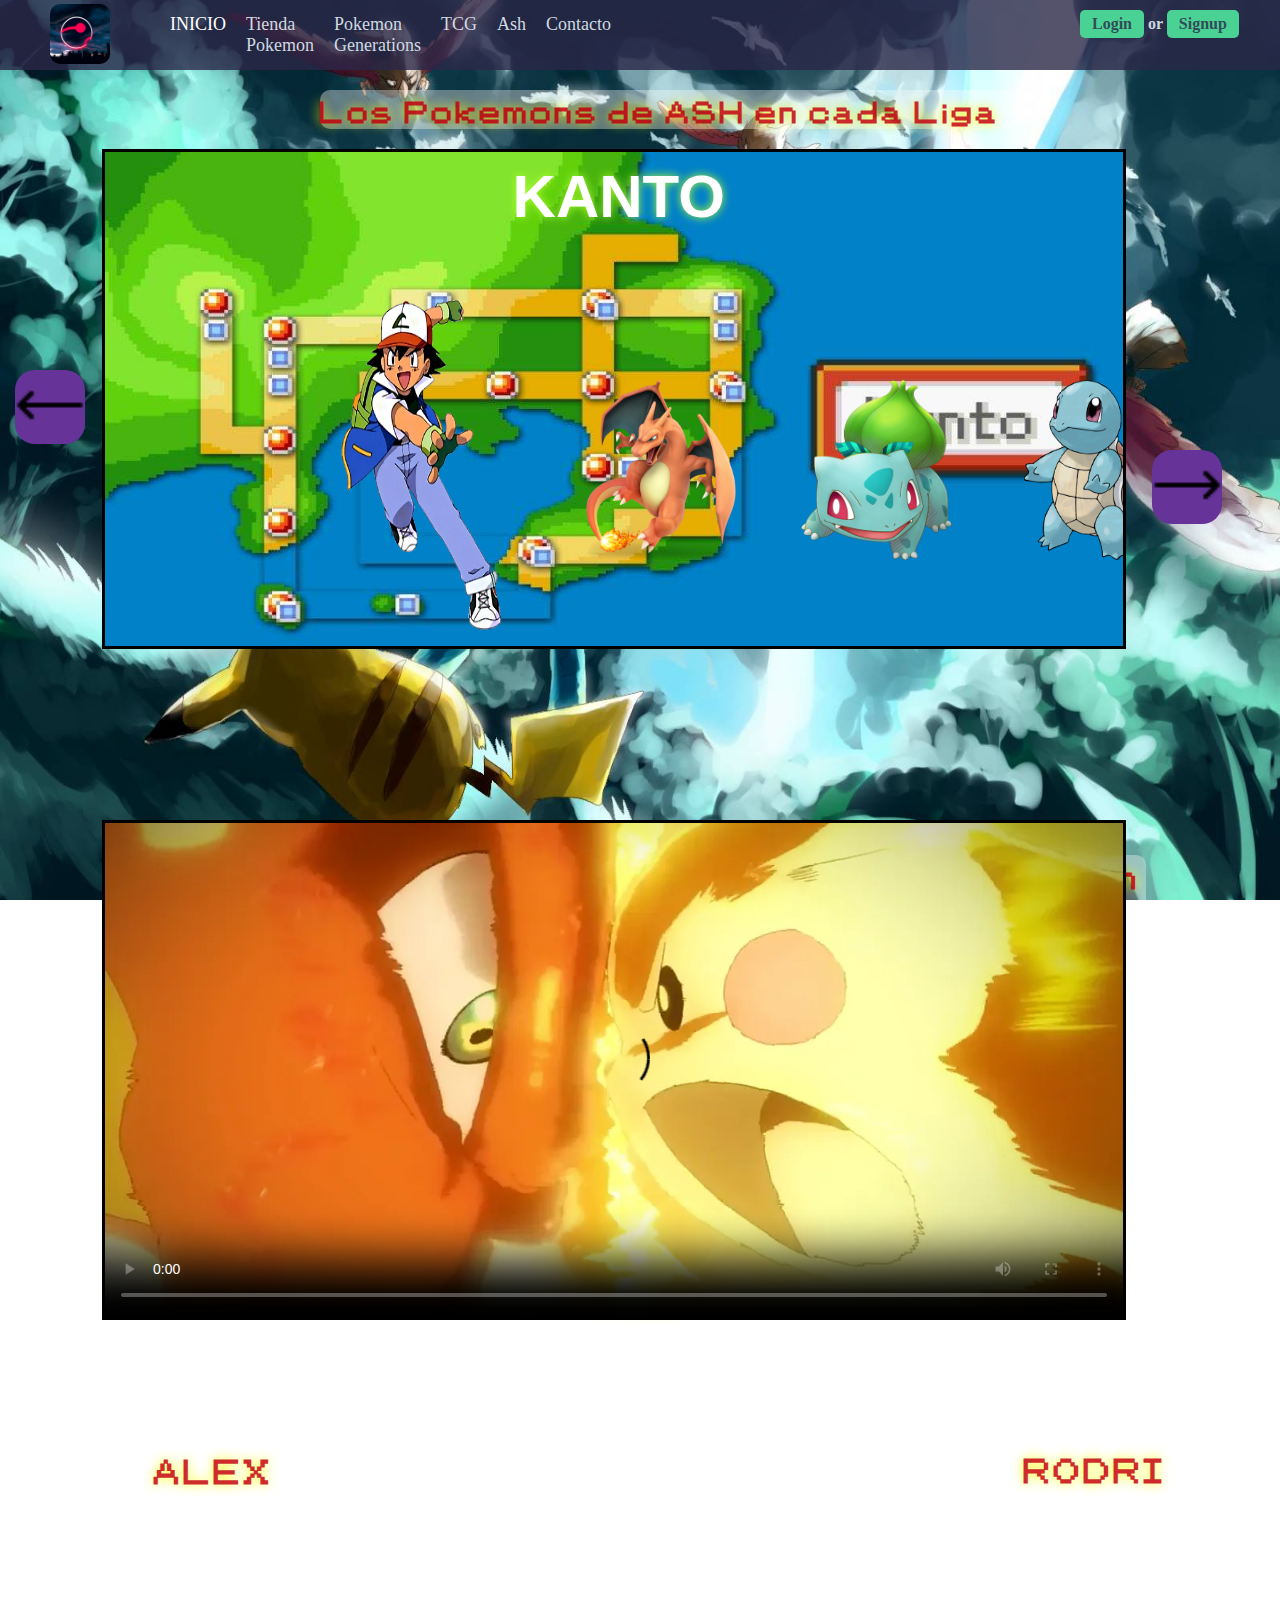
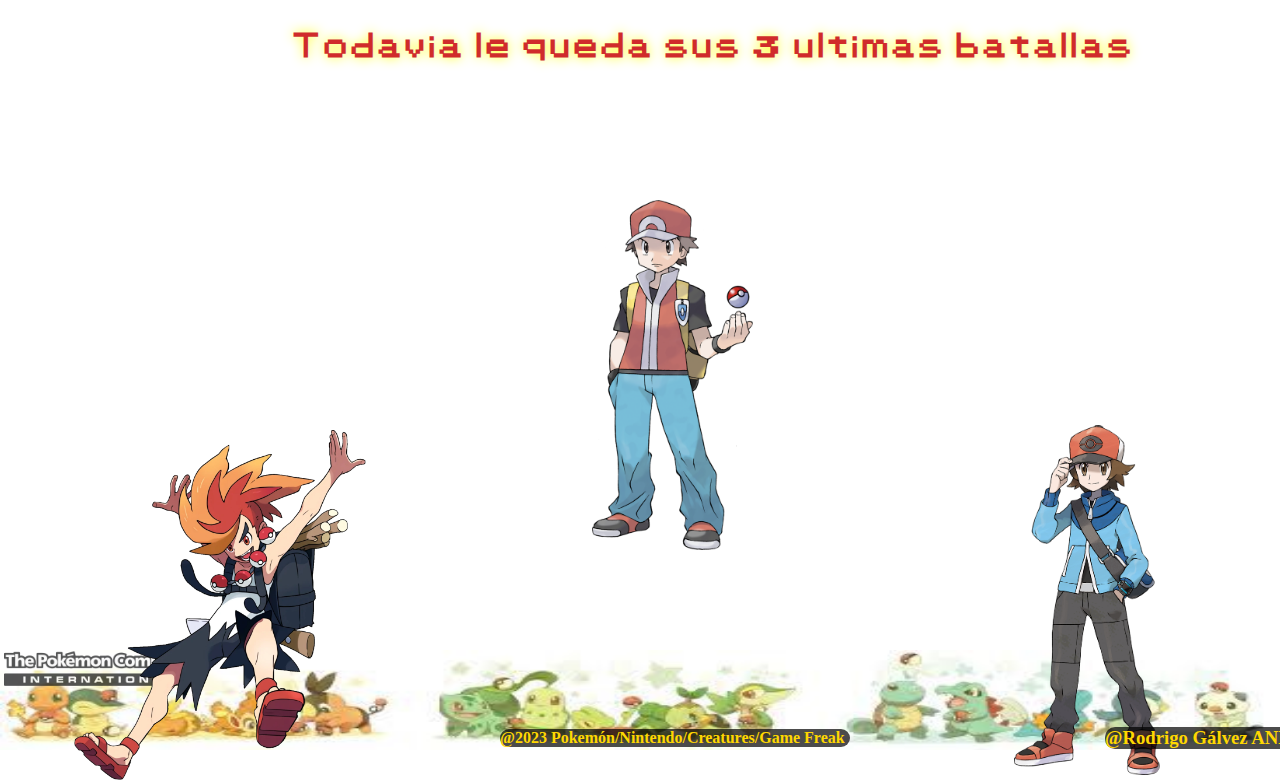
==== commit 2822fa61: "cambio nm2" ====
--- a/ash.html
+++ b/ash.html
@@ -218,7 +218,7 @@
         <h3>@Rodrigo Gálvez AND Alejandro Cuadrado</h3>
         <img src="img/logo-pokeball-grafiti.jfif" >
         <img class="cola" src="img/PokemonCompany.png">
-        <h4>@2023 Pokemón/Nintendo/Creatures/Game Freak</h4>
+        <h4 class="h44">@2023 Pokemón/Nintendo/Creatures/Game Freak</h4>
     </footer>
 
 
--- a/style.css
+++ b/style.css
@@ -4167,12 +4167,12 @@
 }
 .tienda-1{
   left: 0px;
-  width: 477px;
+  width: 437px;
   height: 450px;
 }
 .shop-new{
   height: 300px;
-  width: 230px;
+  width: 200px;
   margin-left: 5%;
 }
 .shop-new1{
@@ -4180,20 +4180,62 @@
 }
 .tienda-2{
   left: 0px;
-  width: 477px;
+  width: 437px;
   height: 450px;
 }
 .tienda-3{
   left: 0px;
-  width: 477px;
+  width: 437px;
   height: 450px;
 }
 .tienda-4{
   left: 0px;
-  width: 477px;
+  width: 437px;
   height: 450px;
 }
-}
-
-
-
+.h44{
+  display: none;
+}
+.shop-new img{
+  width: 120px;
+}
+.shopnow{
+  display: none;
+}
+.hamburger{
+  width: 40px;
+  height: 50px;
+  left: 330px;
+}
+.header-right{
+  height: 50px;
+}
+.login-signup{
+  width: 200px;
+  left: 250px;
+}
+.vs7{
+  display: none;
+}
+.title3{
+  width: 300px;
+}
+.flecha2{
+  top: 670px;
+  left: 250px;
+}
+.flecha1{
+  top: 670px;
+  left: 150px;
+}
+.fin{
+  margin-bottom: 10px;
+  left: -10px;
+}
+.video-ash{
+  margin-top: 20px;
+}
+}
+
+
+
